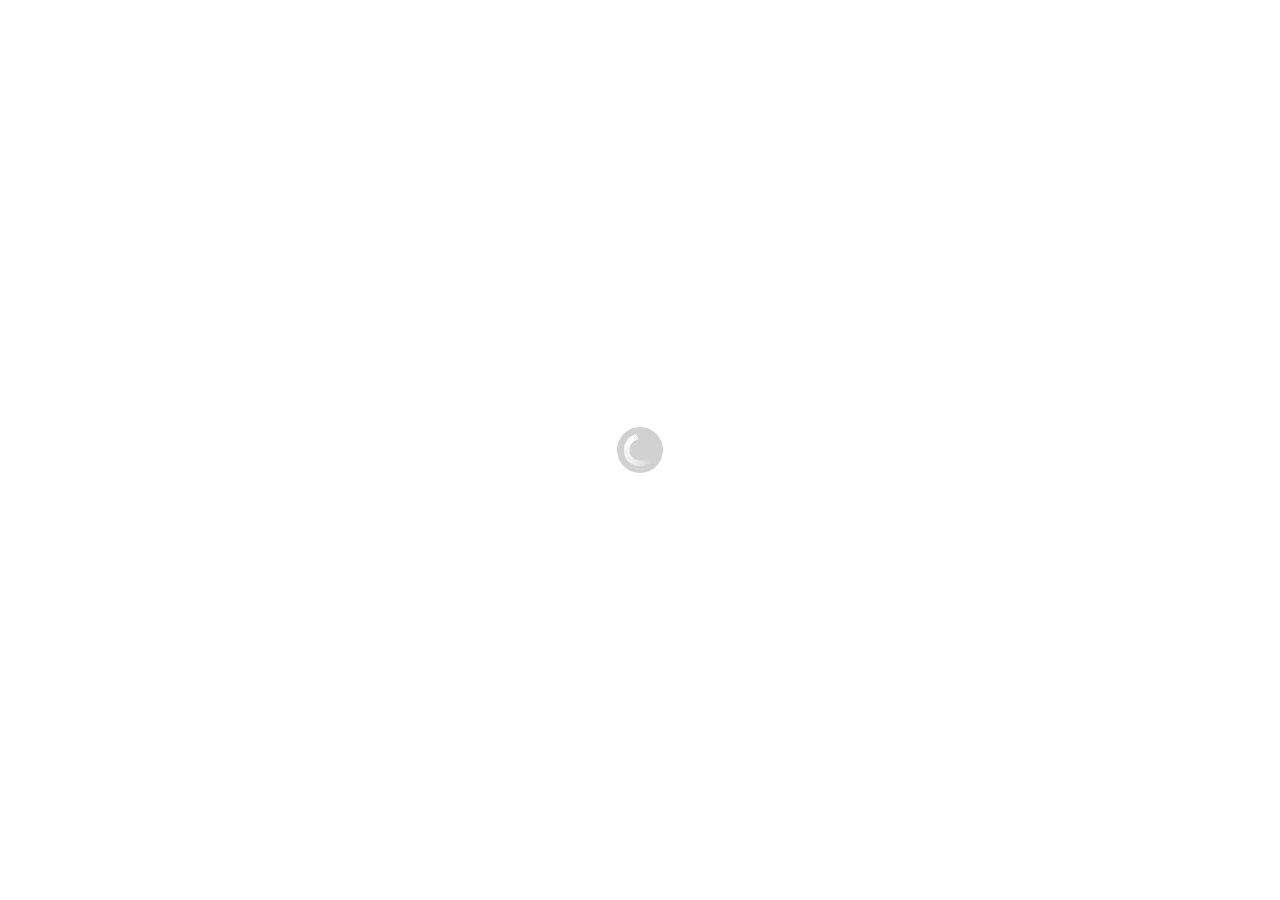
==== index.html @ a198f2ff "library first" ====
<!DOCTYPE html>
<html>
    <head>
        <meta charset="utf-8" />
        <meta name="format-detection" content="telephone=no" />
        <meta name="msapplication-tap-highlight" content="no" />
        <!-- WARNING: for iOS 7, remove the width=device-width and height=device-height attributes. See https://issues.apache.org/jira/browse/CB-4323 -->
        <meta name="viewport" content="user-scalable=no, initial-scale=1, maximum-scale=1, minimum-scale=1, width=device-width, height=device-height, target-densitydpi=device-dpi" />
        <meta http-equiv=”Content-type” content=”text/html; charset=utf-8″>
        <link rel="stylesheet" type="text/css" href="js/themes/fieldtracker.min.css">
        <link rel="stylesheet" type="text/css" href="js/themes/jquery.mobile.icons.min.css">
        <link rel="stylesheet" type="text/css" href="js/jquery.mobile.structure-1.4.3.min.css">
        <link rel="stylesheet" type="text/css" href="css/index.css" />
        <link rel="stylesheet" type="text/css" href="css/mobipick.css">
        <link rel="stylesheet" type="text/css" href="css/photoswipe.css">
         <link rel="stylesheet" type="text/css" href="css/jQMProgressBar.css">
        <title>FieldTracker</title>
    </head>
    <body>
    <input type="hidden" value="0" id="syncrunning" name="syncrunning">
    <input type="hidden" value="0" id="hrej" name="hrej">
    <input type="hidden" id="ipsync" name="ipsync" value="0"/>  
    <input type="hidden"  id="btcheck" name="btcheck" value="Checklists"/> 
    <input type="hidden"  id="btdata" name="btdata" value="Data Queries"/> 
    <input type="hidden"  id="btevuals" name="btevauls" value="Evaluations"/> 
    <input type="hidden"  id="btpro" name="btpro" value="Procedures"/> 
    <!--New Message -->
    <input type="hidden"  name="typenew" id="typenew" value="0">
    <input type="hidden"  id="TolistH" name="TolistH" value="0"/> 
    <input type="hidden"  id="MessageH" name="MessageH" value="0"/> 
    <input type="hidden"  id="SubjectH" name="SubjectH" value="0"/> 
    <input type="hidden"  id="DateH" name="DateH" value="0"/>
    <input type="hidden"  id="FromH" name="FromH" value="0"/>
    <input type="hidden"  id="FromHName" name="FromHName" value="0"/>
    <input type="hidden"  id="ToHName" name="ToHName" value="0"/>
    <input type="hidden"  id="CategoryH" name="CategoryH" value="0"/>
    <input type="hidden"  id="PriorityH" name="PriorityH" value="0"/>
    <!--New MessageEnd -->

       
    
<!--Page LOGIN-->
    <div data-role="page" id="pageLogin" class="LoginPage">
        <div data-role="header" data-position="fixed" data-theme="b">
            <h1></h1>
            <!--   <h1>
            <img src="img/graphs/Logo_Small.png" style="height: 2em" />
              &nbsp;&nbsp;FieldTracker</h1>-->
            <a href="#pageSettingsInit" data-icon="recycle" class="ui-btn-right" id="fsynchome">Sync</a>
        </div>
        <div data-role="content" id="logincontent">

            <div class="ui-grid-a">
            </div>
            <div class="ui-grid-b">
                <form id="loginForm" style="margin-left:10%;  margin-right:10%; margin-top:85%; ">
                    <div class="center-wrapper">
                        <div data-role="fieldcontain" class="ui-hide-label">
                            <label for="username" id="lblusername">Username:</label>
                            <input type="text" name="username" id="username" value="" placeholder="Username" />
                        </div>

                        <div data-role="fieldcontain" class="ui-hide-label">
                            <label for="password" id="lblpassword">Password:</label>
                            <input type="password" name="password" id="password" value="" placeholder="Password" />
                        </div>

                        <input type="button" class="ui-btn-b" value="Login" id="LoginButton" onclick="LoginUser()">



                    </div>
                </form>


            </div>





        </div>

   
    <div data-role="popup" id="popupInitial" data-history="false" data-overlay-theme="b" data-theme="b" data-dismissible="false" style="max-width:400px;">
        <div data-role="header" data-theme="a">
            <h1 >Delete Issue?</h1>
        </div>
        <div role="main" class="ui-content">
            <h3 class="ui-title" >Are you sure you want to delete this issue?</h3>
            <p>This action cannot be undone.</p>
            <a href="#" class="ui-btn ui-corner-all ui-shadow ui-btn-inline ui-btn-b" data-rel="back">Cancel</a>
            <a href="javascript:DeleteFaults();" class="ui-btn ui-corner-all ui-shadow ui-btn-inline ui-btn-b" data-transition="flow">Delete</a>
        </div>
    </div>
    <div data-role="footer" data-position="fixed" data-theme="b">
       <div data-role="navbar">
       <ul>
        <li><a href="javascript:ExitAPP();" data-icon="power" data-iconpos="left" id="mainexit" name="mainexit" >EXIT</a></li>
       </ul>
        </div>
    </div>
    </div>
    
      <!--Page LOGIN-->
      
       <!--Page LOADING GENERIC-->
            <div data-role="page" id="generic-dialog" data-theme="b" >
            <!-- /header -->
            <div data-role="header">
                 <h1 id="hprogress">Progress</h1>

            </div>
            <!-- /content -->
            <div data-role="content">
                 <h1 id="progressheader">Uploading data..</h1>

                <p id="progressMessage"></p>
                <div id="progressbar"></div>
            </div>
        </div>
        
         <!--Page LOADING GENERIC-->
      
      
      
      <!--Page Menu-->
	<div data-role="page" id="pageMenu" class="Menupp">
                <div data-role="header" data-position="fixed" data-theme="b">
                    <h1></h1>
                    <a href="#nav-panel" data-icon="bars" data-iconpos="notext" id="amenu1">Menu</a>
                    <a href="#add-form" data-icon="user" data-iconpos="notext" id="add1">Add</a>
                </div>
                <div data-role="content" id="menucontentd">
                <img src="img/logbook.png" height="42" width="42">
				<form  style="width:70%; margin-left:20%; margin-top:32%;">
                <div class="ui-grid-b ui-responsive">
                <div class="ui-block-a"><a href="navbyapp('logbook')" id="mbtnlogbook" class="ui-btn ui-shadow ui-corner-all"><img src="img/logbook.png" height="36" width="36"/><br>Logbook</a></div>
                <div class="ui-block-b"><a href="navbyapp('procedurelaunch')" id="mbtnprocedures" class="ui-btn ui-shadow ui-corner-all"><img src="img/procedures.png" height="36" width="36"/><br>Procedures</a></div>
                <div class="ui-block-c"><a href="navbyapp('library')" id="mbtnlibrary" class="ui-btn ui-shadow ui-corner-all"><img src="img/library.png" height="36" width="36"/><br>Library</a></div>
                </div>
                <div class="ui-grid-b ui-responsive">
               <div class="ui-block-a"><a href="navbyapp('messages')" id="mbtnmessages" class="ui-btn ui-shadow ui-corner-all"><img src="img/messages.png" height="36" width="36"/><br>Messages</a></div>
       <div class="ui-block-b"><a href="navbyapp('certifications')" id="mbtncertifications" class="ui-btn ui-shadow ui-corner-all"><img src="img/certifications.png" height="36" width="36"/><br>Certifications</a></div>
                <div class="ui-block-c"><a href="navbyapp('dataqueris')" id="mbtndataqueris" class="ui-btn ui-shadow ui-corner-all"><img src="img/query.png" height="36" width="36"/><br>Data Queries</a></div>
                </div>
                <div class="ui-grid-solo">
                 <input data-role="button"  type="button" id="mbtndatarejected"  value="Rejected Procedures" data-theme="a" onClick="navbyapp('rejected')">
                </div>
                <input type="hidden" value="yes" id="hs" name="hs">
                    <div id="Syncready" class="blink"><p class="event received">Database is not synchronized</p></div>
                    </form>
                    </div>
                 <div data-role="panel" data-position="right" data-display="reveal" data-theme="a" id="add-form">
                    <form class="userform">
                        <h2 id="mainusername"></h2>
                        <div class="ui-grid-a">
                            <div class="ui-block-a"><a href="#" data-rel="close" class="ui-btn ui-shadow ui-corner-all ui-btn-b ui-mini" id="aback1">Back</a></div>
                            <div class="ui-block-b"><a href="javascript:ExitAPP();"  data-icon="power" data-rel="close" class="ui-btn ui-shadow ui-corner-all ui-btn-a ui-icon-power ui-btn-icon-right ui-mini" id="aexit1">Exit</a></div>
                        </div>
                    </form>
                </div><!-- /panel -->
                <div data-role="footer" data-position="fixed">
                    
                </div>
                  <div data-role="panel" data-position-fixed="true" data-display="push" data-theme="a"  id="nav-panel">
                  
                 
                    <ul data-role="listview">
                            <li data-icon="recycle"><a href="javascript:checkifexistdbreg('1');" id="async1">Sync</a></li>
                            <li data-icon="clock"><a href="#pageHistoryProc" id="ahist0">History</a></li>
                            <li data-icon="gear"><a href="#pageSettings" id="asettings1">Settings</a></li>
                            <li data-icon="gear"><a href="javascript:backupdb();" id="asettingsbck">Create Backup</a></li>
                            <li data-icon="info"><a href="#panel-fixed-page2" id="ahelp1">Help</a></li>
                            
                    </ul>
                    <br>
                    <button class="ui-btn ui-btn-b ui-mini" data-rel="close" id="acloseb1"  >Close Menu</button>
                </div><!-- /panel -->
	</div>
      
          <!-- Page MENU -->
          
          <!--Page CHECKLIST choose user-->
<div data-role="page" id="pageChecklist" class="normal" >
	<div data-role="header" data-position="fixed" data-theme="b">
		<h1>
        <img src="img/graphs/Logo_Small.png" style="height: 2em" />
       <label id="hpchooseuser">Choose User</label> </h1>
         <a href="#menu-panelcc" data-icon="bars" data-iconpos="notext" id="amenu2">Menu</a>
        <a href="#filter-formcc" data-icon="search" data-iconpos="notext" id="afilters">Filters</a>
	</div>
	<div data-role="content" >
    <input type="hidden" value="0" id="userch" >
    <form class="ui-filterable">
    <input id="filterBasic-input" data-type="search">
</form>
<ul id="userslist" data-role="listview" data-filter="true" data-inset="true" data-input="#filterBasic-input">
<li id='marcovr27' >Velarde, Marco</li>
</ul>	
		
	</div>
	<div data-role="footer" data-position="fixed">
        <div data-role="navbar">
             <ul>
        <li><a href="javascript:navbyapp('menu');" data-icon="back" data-iconpos="left" id="aback2" >Back</a></li>
        <li><a href="javascript:nextchecklist();" class="ui-btn-c"  data-icon="arrow-r" data-iconpos="right" id="anext1">Next</a></li>
    </ul>
        </div>
       
	</div>
     <div data-role="panel" data-position-fixed="true" data-display="push" data-theme="a"  id="menu-panelcc">
      
     
        <ul data-role="listview">
                <li data-icon="home"><a href="javascript:navbyapp('menu');" id="amenu3" >Menu</a></li>
                <li data-icon="info"><a href="#" id="ahelp2">Help</a></li>
                
        </ul>
        <br>
        <button class="ui-btn ui-btn-b ui-mini" data-rel="close" id="acloseb2"  >Close Menu</button>
    </div><!-- /panel -->

     <div data-role="panel" data-position="right" data-display="reveal" data-theme="a" id="filter-formcc">
        <form class="userform">
            <h4 id="hfilters1">Filters</h4>
            <fieldset data-role="controlgroup">
    <legend id="lgroup">Group:</legend>
    <label for="select_groupone" id="lselgro">Select Group</label>
    <select name="select_groupone" onChange="checkgroupchange()" id="select_groupone">
        <option value="0">All</option>
    </select>

</fieldset>
            <div class="ui-grid-a">
                <div class="ui-block-a"><a href="#" data-rel="close" class="ui-btn ui-shadow ui-corner-all ui-btn-b ui-mini" id="aback3">Back</a></div>
               
            </div>
        </form>
    </div><!-- /panel -->
</div>

<!--Page CHECKLIST choose user-->



<!--Page CHECKLIST Save-->

<div data-role="page" id="pageChecklistSave" class="normal">
	<div data-role="header" data-position="fixed" data-theme="b">
		<h1 id="checkuser">
        <img src="img/graphs/Logo_Small.png" style="height: 2em" />
        </h1>
         <a href="#menu-paneldd" data-icon="bars" data-iconpos="notext">Menu</a>
        <a href="#filter-formdd" data-icon="search" data-iconpos="notext">Filters</a>
	</div>
	<div data-role="content">	
    <input type="hidden" id="mult" name="mult" value="0">	
 <form>
    <input id="filterTable-input" data-type="search">
</form>
       <table data-role="table" data-filter="true" id="table-listchk" data-input="#filterTable-input"  class="ui-body-a ui-shadow table-stripe ui-responsive" data-column-btn-theme="b"  data-column-popup-theme="a">
    <thead id="headcheck-list">
      <tr class="ui-bar-a">
        <th data-priority="1" style="text-align: center" id="table1description">Description</th>
        <th data-priority="2" style="text-align: center" id="table1type" >Type</th>
        <th data-priority="3" style="text-align: center" id="table1date">Date</th>
    
      </tr>
    </thead>
    <tbody id="bodycheck-list">
     
    </tbody>
  </table>		
	</div>
	<div data-role="footer" data-position="fixed">
        <div data-role="navbar">
             <ul>
        <li><a href="javascript:navbyapp('checklist');" data-icon="back" data-iconpos="left" id="aback7" ></a></li>
        <li><a href="javascript:savecheck();" class="ui-btn-c"  data-icon="check" data-iconpos="right" id="asave2">Save</a></li>
    </ul>
        </div>
	
	</div>
         <div data-role="panel" data-position-fixed="true" data-display="push" data-theme="a"  id="menu-paneldd">
      
     
        <ul data-role="listview">
                <li data-icon="home"><a href="javascript:navbyapp('menu');" id="amenu4">Menu</a></li>
                <li data-icon="info"><a href="#" id="ahelp3">Help</a></li>
                
        </ul>
        <br>
        <button class="ui-btn ui-btn-b ui-mini" data-rel="close" id="acloseb3"  >Close Menu</button>
    </div><!-- /panel -->

     <div data-role="panel" data-position="right" data-display="reveal" data-theme="a" id="filter-formdd">
        <form class="userform">
            <h4 id="hfilters2">Filters</h4>
<fieldset data-role="controlgroup">
     <div id="entrydate">Entry Date:</div> 
     <input type="text" data-clear-btn="false" name="dateentry" id="dateentry" value="">
     <label for="dateentry">Entry Date</label>
    <input type="checkbox" name="checkbox-classroom" id="checkbox-classroom" checked="true" onChange="fillchecklist()">
    <label for="checkbox-classroom" id="chkclass1">Classroom</label>
    <input type="checkbox" name="checkbox-field" id="checkbox-field" checked="true" onChange="fillchecklist()">
    <label for="checkbox-field" id="chkfield1">Field</label>
    <input type="checkbox" name="checkbox-handson" id="checkbox-handson" checked="true" onChange="fillchecklist()">
    <label for="checkbox-handson" id="chkhand1">Hands-On</label>
</fieldset>
            <div class="ui-grid-a">
                <div class="ui-block-a"><a href="#" data-rel="close" class="ui-btn ui-shadow ui-corner-all ui-btn-b ui-mini" id="aback8"></a></div>
               
            </div>
        </form>
    </div><!-- /panel -->
</div>

<!--Page CHECKLIST Save-->


<!--Page Procedure Launch-->

<div data-role="page" id="pageProcedureLaunch" class="normal">
	<div data-role="header" data-position="fixed" data-theme="b">
		<h1>
        <img src="img/graphs/Logo_Small.png" style="height: 2em" />
       <label id="havaprocedures">Available Procedures</label> </h1>
          <a href="#menu-panelpro" data-icon="bars" data-iconpos="notext">Menu</a>
        <a href="#filter-formpro" data-icon="search" data-iconpos="notext">Filters</a>
	</div>
	<div data-role="content">
        <form>
    <input id="filterTable-inputpro" data-type="search">
</form>

           <table data-role="table" data-filter="true" id="table-procedures" data-input="#filterTable-inputpro"  class="ui-body-c ui-shadow table-stripe ui-responsive" data-column-btn-theme="b"  data-column-popup-theme="a">
    <thead>
      <tr id="headtableprocedure" class="ui-bar-c">
        <th data-priority="1" style="text-align: center" id="htable2procedure">Procedure Name &nbsp;</th>
        <th data-priority="2" style="text-align: center" id="htable2last">Last Performed &nbsp;</th>
     </tr>
     </thead>
     <tbody id="proceduresbodytable">


    </tbody>
  </table>	
 <input type="hidden" value="0" id="chsubmit" name="chsubmit">	 
<input type="hidden" value="0" id="chpro" name="chpro">	
<input type="hidden" value="0" id="cheval" name="cheval">	
<input type="hidden" value="0" id="chnameeval" name="chnameeval">
<input type="hidden" value="0" id="chpositioneval" name="chpositioneval">
<input type="hidden" value="0" id="chnamep" name="chnamep">	
<input type="hidden" value="0" id="chEvalName" name="chEvalName">	
<input type="hidden" value="0" id="chopnames" name="chopnames">	
<input type="hidden" value="0" id="chQuestion" name="chQuestion">
<input type="hidden" value="0" id="chTypeQuestion" name="chTypeQuestion">
<input type="hidden" value="0" id="renglon" name="renglon">
<input type="hidden" value="0" id="questiontext" name="questiontext">
	</div>
	<div data-role="footer" data-position="fixed">
      <div data-role="navbar">
      		            <ul>
        <li><a href="javascript:navbyapp('menu');" data-icon="back" data-iconpos="left" id="aback9" >Back</a></li>
        <li><a href="javascript:launchprocedure();" class="ui-btn-c"  data-icon="action" data-iconpos="right" id="alaunch1">Launch</a></li>
    </ul>
      
      </div>

	</div>
    
             <div data-role="panel" data-position-fixed="true" data-display="push" data-theme="a"  id="menu-panelpro">
      
     
        <ul data-role="listview">
                <li data-icon="home"><a href="javascript:navbyapp('menu');" id="amenu5">Menu</a></li>
                <li data-icon="info"><a href="#" id="ahelp4">Help</a></li>
                
        </ul>
        <br>
        <button class="ui-btn ui-btn-b ui-mini" data-rel="close" id="acloseb4" >Close Menu</button>
    </div><!-- /panel -->

     <div data-role="panel" data-position="right" data-display="reveal" data-theme="a" id="filter-formpro">
        <form class="userform">
            <h4 id="hfilters3">Filters</h4>
         
<fieldset data-role="controlgroup">
         <label for="select_group" id="lblfgr1">Group:</label>
    <select name="select_group" id="select_group" onChange="fillprocedurestolaunch()">
        <option value="0">All Groups</option>
    </select>
    <input type="checkbox" name="checkbox-preventive" id="checkbox-preventive" checked="true" onChange="fillprocedurestolaunch()">
    <label for="checkbox-preventive" id="lblpreventive1">Preventive Maintenance</label>
    <input type="checkbox" name="checkbox-routine" id="checkbox-routine" checked="true" onChange="fillprocedurestolaunch()">
    <label for="checkbox-routine" id="lblroutine1">Routine Inspections</label>
    <input type="checkbox" name="checkbox-operator" id="checkbox-operator" checked="true" onChange="fillprocedurestolaunch()">
    <label for="checkbox-operator" id="lbloperatortasks1">Operator Tasks</label>
        <input type="checkbox" name="checkbox-startup" id="checkbox-startup" checked="true" onChange="fillprocedurestolaunch()">
    <label for="checkbox-startup" id="lblstartup1">Start-up Inspections</label>
        <input type="checkbox" name="checkbox-shutdown" id="checkbox-shutdown" checked="true" onChange="fillprocedurestolaunch()">
    <label for="checkbox-shutdown" id="lblshutdown1">Shutdown Inspections</label>
    <input type="checkbox" name="checkbox-preoperational" id="checkbox-preoperational" checked="true" onChange="fillprocedurestolaunch()">
    <label for="checkbox-preoperational" id="lblpreoperational1">Preoperational Inspections</label>
</fieldset>
            <div class="ui-grid-a">
                <div class="ui-block-a"><a href="#" data-rel="close" class="ui-btn ui-shadow ui-corner-all ui-btn-b ui-mini" id="aback10">Back</a></div>
               
            </div>
        </form>
    </div><!-- /panel -->
</div>

<!--Page Procedure Launch-->


<!--Page Procedure Steps-->
<div data-role="page" id="pageProcedure" class="normal">
	<div data-role="header" data-position="fixed" data-theme="b">
		<h1 id="headproname">
         <img src="img/graphs/Logo_Small.png" style="height: 2em" />
        Procedure name</h1>
          <a href="#menu-step" data-icon="bars" data-iconpos="notext">Menu</a>
	</div>
	<div data-role="content">
 <input type="hidden" id="Statushidden" name="Statushidden" value="0"> 
 <table data-role="table" id="table-result" class="ui-body-a  ui-responsive" data-column-btn-theme="b"  data-column-popup-theme="a">
    <thead>
      <tr class="ui-bar-c">
        <th data-priority="1"></th>
        <th data-priority="2"></th>
    
      </tr>
    </thead>
    <tbody id="stepsbody">

      

    </tbody>
  </table>
    	
			
	</div>
     <div data-role="popup" id="popupnoissue" data-history="false" data-overlay-theme="b" data-theme="b" data-dismissible="false" style="max-width:400px;">
    <div data-role="header" data-theme="a">
    <h1>
    <img src="img/graphs/Logo_Small.png" style="height: 2em" />
   <label id="hpopsubmitprocedure">Submit Procedure</label> </h1>
    </div>
    <div role="main" class="ui-content">
        <h3 class="ui-title" id="q1submit">You have not verified all steps in this procedure. Submit anyway?</h3>
         <p id="q1resume">You can resume this later.</p>
        <a href="#" class="ui-btn ui-corner-all ui-shadow ui-btn-inline ui-btn-b" data-rel="back" id="acancel1">Cancel</a>
        <a href="javascript:SaveSubmit();" class="ui-btn ui-corner-all ui-shadow ui-btn-inline ui-btn-b" id="acontinue1" data-transition="flow">Continue</a>
    </div>
</div>
	<div data-role="footer" data-position="fixed">
		       <div data-role="navbar">
             <ul>
        <li><a href="javascript:navbyapp('procedurelaunch');" data-icon="back" data-iconpos="left" id="aback11">Back</a></li>
        <!--<li><a href="javascript:reportissue();" class="ui-btn-b" data-icon="alert" data-iconpos="right">Report Issue</a></li>-->
        <li><a href="javascript:submitprocedure();" class="ui-btn-c" data-icon="check" data-iconpos="right" id="asubmit1">Submit</a></li>
    </ul>
        </div>
	</div>
    
   <div data-role="panel" data-position-fixed="true" data-display="push" data-theme="a"  id="menu-step">
      
     
        <ul data-role="listview">
                <li data-icon="home"><a href="javascript:navbyapp('menu');" id="amenu6">Menu</a></li>
                <li data-icon="info"><a href="#" id="ahelp6">Help</a></li>
                
        </ul>
        <br>
        <button class="ui-btn ui-btn-b ui-mini" data-rel="close" id="acloseb5"  >Close Menu</button>
    </div><!-- /panel -->
</div>

<!--Page Procedure Steps-->


<!--Page Report-->
<div data-role="page" id="pageReport" class="normal">
	<div data-role="header" data-position="fixed" data-theme="b">
		<h1>
        <img src="img/graphs/Logo_Small.png" style="height: 2em" />
        <label id="hissuereport"></label></h1>
        <a href="#menu-panelreport" data-icon="bars" data-iconpos="notext">Menu</a>
         <a href="#viewfiles-form" data-icon="edit" data-iconpos="notext">View Files</a>
	</div>
	<div data-role="content">
    <input type="hidden" id="steptoedit" name="steptoedit" value="0">
               <table data-role="table"  id="table-issues"  class="ui-body-d ui-shadow table-stripe ui-responsive" data-column-btn-theme="b"  data-column-popup-theme="a">
    <thead>
      <tr class="ui-bar-b">
        <th data-priority="1" id="tbreportcomponent">Component</th>
        <th data-priority="2" id="tbreportfault">Fault</th>
        <th data-priority="3" id="tbreportpriority">Priority</th>
        <th data-priority="4" id="tbreportcomments">Comments</th>
        <th data-priority="5" id="tbreportoptions">Options</th>
     
    
      </tr>
    </thead>
    <tbody id="bodyissues">

      
      

    </tbody>
  </table>
			
	</div>
	<div data-role="footer" data-position="fixed">
      <div data-role="navbar">
       <ul>
        <li><a href="javascript:navbyapp('procedure');" data-icon="back" data-iconpos="left" id="aback12" >Back</a></li>
        <li><a href="#popupAddIssue"  data-rel="popup" data-transition="fade" class="ui-btn-b" data-icon="alert"  data-iconpos="right">Add Issue</a></li>
        <li><a href="#popupPhotoOptions" id="btnaddphoto1" data-rel="popup" class="ui-btn-b" data-icon="camera" data-iconpos="right" >Add Photo</a></li>
        <li><a href="#popupVideoOptions" id="btnaddvideo1" data-rel="popup" class="ui-btn-b" data-icon="video" data-iconpos="right" >Add Video</a></li>
       </ul>
        </div>
		
	</div>
    
    <div data-role="popup" id="popupMenu" data-history="false" data-theme="b">
        <ul data-role="listview" data-inset="true" style="min-width:210px;">
            <li data-role="list-divider" ><label id="hchooseaction">Choose an action</label></li>
            <li data-iconpos="right"  data-icon="edit" ><a id="heditfault" href="javascript:EditFault();">Edit</a></li>
            <li data-iconpos="right" data-icon="delete" ><a id="hdeletefault" href="javascript:DeleteFault();" data-rel="popup" data-transition="slide" >Delete</a></li>
        <li data-iconpos="right" data-icon="back" data-theme="b" > <a  id="acancel2" href="#" data-rel="back">Cancel</a></li>
        </ul>
</div>

<div data-role="popup" id="popupDelete" data-history="false" data-overlay-theme="b" data-theme="b" data-dismissible="false" style="max-width:400px;">
    <div data-role="header" data-theme="a">
    <h1 id="hpopdeleteiss">Delete Issue?</h1>
    </div>
    <div role="main" class="ui-content">
        <h3 class="ui-title" id="qdeleteissue1">Are you sure you want to delete this issue?</h3>
    <p id="hsundone">This action cannot be undone.</p>
        <a href="#" class="ui-btn ui-corner-all ui-shadow ui-btn-inline ui-btn-b" data-rel="back" id="acancel3">Cancel</a>
        <a href="javascript:DeleteFaults();" class="ui-btn ui-corner-all ui-shadow ui-btn-inline ui-btn-b" id="adelete1" data-transition="flow">Delete</a>
    </div>
</div>

<div data-role="popup" id="popupPhotoOptions" data-history="false" data-overlay-theme="a" data-theme="a" data-dismissible="false" style="max-width:400px;">
    <div data-role="header" data-theme="b">
    <h1>Photo</h1>
    </div>
    <div role="main" class="ui-content">
    <fieldset>
      <button class="ui-btn ui-btn-a" onClick="capturePhoto()">Take photo</button>
      <button class="ui-btn ui-btn-a" onClick="getPhoto(pictureSource.PHOTOLIBRARY)" >Choose from gallery</button>
    
    </fieldset>
       
    
        <a href="#" class="ui-btn ui-corner-all ui-shadow ui-btn-inline ui-btn-b" data-rel="back">Cancel</a>
    </div>
</div>


<div data-role="popup" id="popupVideoOptions" data-history="false" data-overlay-theme="a" data-theme="a" data-dismissible="false" style="max-width:400px;">
    <div data-role="header" data-theme="b">
    <h1>Video</h1>
    </div>
    <div role="main" class="ui-content">
    <fieldset>
      <button class="ui-btn ui-btn-a" onClick="captureVideo()" >Take Video</button>
      <button class="ui-btn ui-btn-a" onClick="getVideo(pictureSource.PHOTOLIBRARY)" >Choose from gallery</button>
    
    </fieldset>
       
    
        <a href="#" class="ui-btn ui-corner-all ui-shadow ui-btn-inline ui-btn-b" data-rel="back">Cancel</a>
    </div>
</div>

<div data-role="popup" id="popupAddIssue" data-history="false" data-overlay-theme="a" data-theme="a" data-dismissible="false" style="max-width:400px;">
    <div data-role="header" data-theme="b">
    <h1>Add Issue</h1>
    </div>
    <div role="main" class="ui-content">
    <fieldset>
       <label for="select-addcomponent">Component:</label>
    <select name="select-addcomponent" id="select-addcomponent" onChange="SearchFault()" data-iconpos="left">
    
    </select>
           <label for="select-addfault">Fault:</label>
    <select name="select-addfault" id="select-addfault" onChange="SearchPriority()"  data-iconpos="left">
    
    </select>
    
    <div id="drawcustomfields">
     
    </div>
     <div id="compdrawcustomfields">
     
    </div>
    
               <label for="select-addpriority">Priority:</label>
    <select name="select-addpriority" id="select-addpriority" data-iconpos="left">
        <option value="0"> Select a priority </option>
        <option value="low">Low</option>
        <option value="medium">Medium</option>
        <option value="high">High</option>
    </select>
    <label for="textarea-addcomments">Comments:</label>
    <textarea data-mini="true" cols="40" rows="8" name="textarea-addcomments" id="textarea-addcomments"></textarea>
    
    </fieldset>
       
    
        <a href="#" class="ui-btn ui-corner-all ui-shadow ui-btn-inline ui-btn-b" data-rel="back">Cancel</a>
        <a href="javascript: AddIssue();" class="ui-btn ui-corner-all ui-shadow ui-btn-inline ui-btn-b"  data-transition="flow">Add</a>
    </div>
</div>

<div data-role="popup" id="popupEditIssue" data-history="false" data-overlay-theme="a" data-theme="a" data-dismissible="false" style="max-width:400px;">
    <div data-role="header" data-theme="b">
    <h1>Edit Issue</h1>
    </div>
    <div role="main" class="ui-content">
    <fieldset>
       <label for="select-editcomponent">Component:</label>
    <select name="select-editcomponent" id="select-editcomponent" data-iconpos="left" onChange="SearchFaulte()" data-role="select">
  
    </select>
           <label for="select-editfault">Fault:</label>
    <select name="select-editfault" id="select-editfault" data-iconpos="left" onChange="SearchPriorityh()"  data-role="select" >
        
    </select>
    
        <div id="Editdrawcustomfields">
     
    </div>
    
               <label for="select-editpriority">Priority:</label>
    <select name="select-editpriority" id="select-editpriority" data-iconpos="left" data-role="select">
    	<option value="0">Select a priority  </option>
        <option value="low">Low</option>
        <option value="medium">Medium</option>
        <option value="high">High</option>
    </select>
    <label for="textarea-editcomments">Comments:</label>
    <textarea data-mini="true" cols="40" rows="8" name="textarea-editcomments" id="textarea-editcomments"></textarea>
    
    </fieldset>
       
    
        <a href="#" class="ui-btn ui-corner-all ui-shadow ui-btn-inline ui-btn-b" data-rel="back">Cancel</a>
        <a href="javascript: updateFault();" class="ui-btn ui-corner-all ui-shadow ui-btn-inline ui-btn-b"  data-transition="flow">Update</a>
    </div>
</div>


    <div data-role="panel" data-position-fixed="true" data-display="push" data-theme="a"  id="menu-panelreport">
      
     
        <ul data-role="listview">
                <li data-icon="home"><a href="javascript:navbyapp('menu');">Menu</a></li>
                <li data-icon="info"><a href="#">Help</a></li>
                
        </ul>
        <br>
        <button class="ui-btn ui-btn-b ui-mini" data-rel="close"  >Close Menu</button>
    </div><!-- /panel -->
    <div data-role="panel" data-position="right" data-display="reveal" data-theme="a" id="viewfiles-form">
        <form class="userform">
            <h4>Files</h4>
         
<fieldset data-role="controlgroup">
<a href="#Gallery1" data-rel="close" class="ui-btn ui-shadow ui-corner-all ui-btn-a ui-mini">View photos</a>
<a href="#pagetempvideo" data-rel="close" class="ui-btn ui-shadow ui-corner-all ui-btn-a ui-mini">View videos</a>
</fieldset>
            <div class="ui-grid-a">
                <div class="ui-block-a"><a href="#" data-rel="close" class="ui-btn ui-shadow ui-corner-all ui-btn-b ui-mini">Back</a></div>
               
            </div>
        </form>
    </div><!-- /panel -->
</div>

<!--Page Report-->

<!--Page View Photos TEMP-->
<div data-role="page" id="Gallery1" data-theme="b"  class="normal">

	<div data-role="header" data-position="fixed">
		<h1>
        <img src="img/graphs/Logo_Small.png" style="height: 2em" />
        Gallery Photos</h1>
         <a href="#pageReport" data-icon="back" >Back</a>
        
	</div>

	<div data-role="content">	
		
		<div class="gallery" id="galltemp">
	
		
		
		</div>
		
	</div>
	
	<div data-role="footer" data-position="fixed">
		   <div data-role="navbar">
             <ul>
        <li><a href="javascript:navbyapp('report');" class="ui-btn-a" data-icon="back" data-iconpos="left" >Back</a></li>
    </ul>
        </div>
	</div>
	
</div>

<!--Page View Photos TEMP-->

<!--Page View Videos TEMP-->


<div data-role="page" id="pagetempvideo" data-theme="b" class="normal">
	<div data-role="header" data-position="fixed">
		<h1>
        <img src="img/graphs/Logo_Small.png" style="height: 2em" />
        Gallery Videos</h1>
          <a href="#pageReport" data-icon="back" >Back</a>
        
	</div>
	<div data-role="content">
          <table data-role="table" d id="table-tempvideo"  class="ui-body-d ui-shadow table-stripe ui-responsive" data-column-btn-theme="b"  data-column-popup-theme="a">
    <thead id="header-videtemp">
      <tr class="ui-bar-b">
        <th data-priority="1" style="text-align: center">Video</th>
        <th data-priority="2" style="text-align: center" >Action</th>
    
      </tr>
    </thead>
    <tbody id="bodyvideo-temp">
     
    </tbody>
  </table>
 <div data-role="popup" id="popupPlayVideo" data-history="false" data-theme="b" style="max-width:600px;">
    <div data-role="header" data-theme="b">
    <h1>Play Video</h1>
    </div>
    <div role="main" class="ui-content">
    <div id="videocontainer">
    
    </div>
 
      <a href="#" class="ui-btn ui-corner-all ui-shadow ui-btn-inline ui-btn-a" data-rel="back">Close</a>
    
       

    </div>
</div>
    

  		
			
	</div>
	<div data-role="footer" data-position="fixed">
		   <div data-role="navbar">
             <ul>
        <li><a href="javascript:navbyapp('report');" data-icon="back" class="ui-btn-a" data-iconpos="left" >Back</a></li>
    </ul>
        </div>
	</div>
   
         <div data-role="panel" data-position-fixed="true" data-display="push" data-theme="a"  id="menu-panelre">
      
     
        <ul data-role="listview">
                <li data-icon="home"><a href="javascript:navbyapp('menu');">Menu</a></li>
                <li data-icon="info"><a href="#">Help</a></li>
                
        </ul>
        <br>
        <button class="ui-btn ui-btn-b ui-mini" data-rel="close"  >Close Menu</button>
    </div><!-- /panel -->
  </div>

  <!--Page View Videos TEMP-->
  
  <!--Page History-->

<div data-role="page" id="pageHistoryProc" class="normal">
	<div data-role="header" data-position="fixed" data-theme="b">
		<h1>
        <img src="img/graphs/Logo_Small.png" style="height: 2em" />
         History</h1>
         <a href="#menu-paneldd" data-icon="bars" data-iconpos="notext">Menu</a>
        <a href="#filter-formdd" data-icon="search" data-iconpos="notext">Filters</a>
	</div>
	<div data-role="content">	
     <input type="hidden" value="0" id="idprohist" name="idprohist">
	 <form>
    <input id="filterTable-inputhistory" data-type="search">
</form>
       <table data-role="table" data-filter="true" id="table-history" data-input="#filterTable-inputhistory"  class="ui-body-d ui-shadow table-stripe ui-responsive" data-column-btn-theme="b"  data-column-popup-theme="a">
    <thead id="headhistory-list">
      <tr class="ui-bar-c">
        <th data-priority="1" style="text-align: center">Procedure</th>
        <th data-priority="3" style="text-align: center" >Status</th>
        <th data-priority="2" style="text-align: center" >By User</th>
        <th data-priority="4" style="text-align: center" >Submit Date</th>
        <th data-priority="5" style="text-align: center">Sync</th>
    
      </tr>
    </thead>
    <tbody id="bodyhistory-list">
     
    </tbody>
  </table>	
  
  <div data-role="popup" id="popupDeleteSubmit" data-history="false" data-overlay-theme="b" data-theme="b" data-dismissible="false" style="max-width:400px;">
    <div data-role="header" data-theme="a">
    <h1>Delete Selected Submitted Procedure</h1>
    </div>
    <div role="main" class="ui-content">
        <h3 class="ui-title">Are you sure you want to delete this submitted procedure?</h3>
    <p>This action cannot be undone.</p>
        <a href="#" class="ui-btn ui-corner-all ui-shadow ui-btn-inline ui-btn-b" data-rel="back">Cancel</a>
        <a href="javascript:DeleteSubmitpro();" class="ui-btn ui-corner-all ui-shadow ui-btn-inline ui-btn-b" data-transition="flow">Delete</a>
    </div>
</div>	
	</div>
	<div data-role="footer" data-position="fixed">
        <div data-role="navbar">
             <ul>
        <li><a href="javascript:navbyapp('menu');" data-icon="back" data-iconpos="left" >Back</a></li>
        <li><a href="javascript:openhistory();" class="ui-btn-c" data-icon="check" data-iconpos="right">Open</a></li>
    </ul>
        </div>
	
	</div>
         <div data-role="panel" data-position-fixed="true" data-display="push" data-theme="a"  id="menu-paneldd">
      
     
        <ul data-role="listview">
                <li data-icon="home"><a href="javascript:navbyapp('menu');">Menu</a></li>
                <li data-icon="info"><a href="#">Help</a></li>
                
        </ul>
        <br>
        <button class="ui-btn ui-btn-b ui-mini" data-rel="close"  >Close Menu</button>
    </div><!-- /panel -->

     <div data-role="panel" data-position="right" data-display="reveal" data-theme="a" id="filter-formdd">
        <form class="userform">
            <h4>Filters</h4>
<fieldset data-role="controlgroup">
      Submit Date:
       <input type="text" data-clear-btn="false" name="datesubmithfrom" id="datesubmithfrom" onChange="fillhistorylist()" value="">
     <label for="datesubmithfrom">From</label>
     <input type="text" data-clear-btn="false" name="datesubmith" id="datesubmith" onChange="fillhistorylist()" value="">
     <label for="datesubmith">To</label>
    <input type="checkbox" name="checkbox-sync" id="checkbox-sync" checked="true" onChange="fillhistorylist()">
    <label for="checkbox-sync">Sync</label>
    <input type="checkbox" name="checkbox-nosync" id="checkbox-nosync" checked="true" onChange="fillhistorylist()">
    <label for="checkbox-nosync">Not synched</label>
</fieldset>
            <div class="ui-grid-a">
                <div class="ui-block-a"><a href="#" data-rel="close" class="ui-btn ui-shadow ui-corner-all ui-btn-b ui-mini">Back</a></div>
               <div class="ui-block-b"><a href="javascript:deletesubmitid();"  class="ui-btn ui-shadow ui-corner-all ui-btn-d ui-mini">Delete</a></div>
            </div>
        </form>
    </div><!-- /panel -->
</div>

  <!--Page History-->
  
  <!--Page Procedure history Steps-->
<div data-role="page" id="pageProcedureHsteps" class="normal">
	<div data-role="header" data-position="fixed" data-theme="b">
		<h1 id="headpronameh">
        <img src="img/graphs/Logo_Small.png" style="height: 2em" />
        Procedure name</h1>
          <a href="#menu-step" data-icon="bars" data-iconpos="notext">Menu</a>
	</div>
	<div data-role="content">
    <input type="hidden" id="Statushiddenh" name="Statushiddenh" value="0"> 
    <input type="hidden" id="hgoto" name="hgoto" value="0"> 
 <table data-role="table" id="table-resulth" class="ui-body-a  ui-responsive" data-column-btn-theme="b"  data-column-popup-theme="a">
    <thead>
      <tr class="ui-bar-c">
        <th data-priority="1"></th>
        <th data-priority="2"></th>
    
      </tr>
    </thead>
    <tbody id="stepsbodyh">

      

    </tbody>
  </table>
    	
			
	</div>
     <div data-role="popup" id="popupnoissueh" data-history="false" data-overlay-theme="b" data-theme="b" data-dismissible="false" style="max-width:400px;">
    <div data-role="header" data-theme="a">
    <h1>Submit Procedure</h1>
    </div>
    <div role="main" class="ui-content">
        <h3 class="ui-title">Issues are unspecified, Do you want to Submit?</h3>
         <p>You can continue it later</p>
        <a href="#" class="ui-btn ui-corner-all ui-shadow ui-btn-inline ui-btn-b" data-rel="back">Cancel</a>
        <a href="javascript:SaveSubmith();" class="ui-btn ui-corner-all ui-shadow ui-btn-inline ui-btn-b" data-transition="flow">Continue</a>
    </div>
</div>
	<div data-role="footer" data-position="fixed">
		       <div data-role="navbar">
             <ul>
        <li><a href="javascript:dbackhist();" data-icon="back" data-iconpos="left" >Back</a></li>
        <!--<li><a href="javascript:reportissue();" class="ui-btn-b" data-icon="alert" data-iconpos="right">Report Issue</a></li>-->
        <li><a href="javascript:submitprocedureh();" class="ui-btn-c" data-icon="check" data-iconpos="right">Submit</a></li>
    </ul>
        </div>
	</div>
    
   <div data-role="panel" data-position-fixed="true" data-display="push" data-theme="a"  id="menu-step">
      
     
        <ul data-role="listview">
                <li data-icon="home"><a href="javascript:navbyapp('menu');">Menu</a></li>
                <li data-icon="info"><a href="#">Help</a></li>
                
        </ul>
        <br>
        <button class="ui-btn ui-btn-b ui-mini" data-rel="close"  >Close Menu</button>
    </div><!-- /panel -->
</div>

<!--Page Procedure history Steps-->

<!--Page Report History-->

<div data-role="page" id="pageReportHistory" class="normal">
	<div data-role="header" data-position="fixed">
		<h1>
        <img src="img/graphs/Logo_Small.png" style="height: 2em" />
        Issue Reporting</h1>
        <a href="#menu-panelreporth" data-icon="bars" data-iconpos="notext">Menu</a>
         <a href="#viewfiles-formh" data-icon="edit" data-iconpos="notext">View Files</a>
	</div>
	<div data-role="content">
    <input type="hidden" id="steptoedith" name="steptoedith" value="0">
               <table data-role="table"  id="table-issuesh"  class="ui-body-d ui-shadow table-stripe ui-responsive" data-column-btn-theme="b"  data-column-popup-theme="a">
    <thead>
      <tr class="ui-bar-b">
        <th data-priority="1">Component</th>
        <th data-priority="2">Fault</th>
        <th data-priority="3">Priority</th>
        <th data-priority="4">Comments</th>
        <th data-priority="5">Options</th>
     
    
      </tr>
    </thead>
    <tbody id="bodyissuesh">

      
      

    </tbody>
  </table>
			
	</div>
	<div data-role="footer" data-position="fixed">
      <div data-role="navbar">
       <ul>
        <li><a href="#pageProcedureHsteps" data-icon="back" data-iconpos="left" >Back</a></li>
        <li><a href="#popupAddIssueh" data-rel="popup" data-transition="fade" class="ui-btn-b" data-icon="alert" data-iconpos="right">Add Issue</a></li>
        <li><a href="#popupPhotoOptionsh" data-rel="popup" class="ui-btn-b" data-icon="camera" data-iconpos="right" >Add Photo</a></li>
        <li><a href="#popupVideoOptionsh" data-rel="popup" class="ui-btn-b" data-icon="video" data-iconpos="right" >Add Video</a></li>
       </ul>
        </div>
		
	</div>
    
    <div data-role="popup" id="popupMenuh" data-history="false" data-theme="b">
        <ul data-role="listview" data-inset="true" style="min-width:210px;">
            <li data-role="list-divider">Choose an action</li>
            <li data-iconpos="right"  data-icon="edit"><a href="javascript:EditFaulth();">Edit</a></li>
   <li data-iconpos="right" data-icon="delete"><a href="javascript:DeleteFaulth();" data-rel="popup" data-transition="slide" >Delete</a></li>
        <li data-iconpos="right" data-icon="back" data-theme="b"> <a href="#" data-rel="back">Cancel</a></li>
        </ul>
</div>

<div data-role="popup" id="popupDeleteh" data-history="false" data-overlay-theme="b" data-theme="b" data-dismissible="false" style="max-width:400px;">
    <div data-role="header" data-theme="a">
    <h1>Delete Issue?</h1>
    </div>
    <div role="main" class="ui-content">
        <h3 class="ui-title">Are you sure you want to delete this issue?</h3>
    <p>This action cannot be undone.</p>
        <a href="#" class="ui-btn ui-corner-all ui-shadow ui-btn-inline ui-btn-b" data-rel="back">Cancel</a>
        <a href="javascript:DeleteFaultsh();" class="ui-btn ui-corner-all ui-shadow ui-btn-inline ui-btn-b" data-transition="flow">Delete</a>
    </div>
</div>

<div data-role="popup" id="popupPhotoOptionsh" data-history="false" data-overlay-theme="a" data-theme="a" data-dismissible="false" style="max-width:400px;">
    <div data-role="header" data-theme="b">
    <h1>Photo</h1>
    </div>
    <div role="main" class="ui-content">
    <fieldset>
      <button class="ui-btn ui-btn-a" onClick="capturePhotoh()">Take photo</button>
      <button class="ui-btn ui-btn-a" onClick="getPhotoh(pictureSource.PHOTOLIBRARY)" >Choose from gallery</button>
    
    </fieldset>
       
    
        <a href="#" class="ui-btn ui-corner-all ui-shadow ui-btn-inline ui-btn-b" data-rel="back">Cancel</a>
    </div>
</div>


<div data-role="popup" id="popupVideoOptionsh" data-history="false" data-overlay-theme="a" data-theme="a" data-dismissible="false" style="max-width:400px;">
    <div data-role="header" data-theme="b">
    <h1>Video</h1>
    </div>
    <div role="main" class="ui-content">
    <fieldset>
      <button class="ui-btn ui-btn-a" onClick="captureVideoh()" >Take Video</button>
      <button class="ui-btn ui-btn-a" onClick="getVideoh(pictureSource.PHOTOLIBRARY)" >Choose from gallery</button>
    
    </fieldset>
       
    
        <a href="#" class="ui-btn ui-corner-all ui-shadow ui-btn-inline ui-btn-b" data-rel="back">Cancel</a>
    </div>
</div>

<div data-role="popup" id="popupAddIssueh" data-history="false" data-overlay-theme="a" data-theme="a" data-dismissible="false" style="max-width:400px;">
    <div data-role="header" data-theme="b">
    <h1>Add Issue</h1>
    </div>
    <div role="main" class="ui-content">
    <fieldset>
       <label for="select-addcomponenth">Component:</label>
    <select name="select-addcomponenth" id="select-addcomponenth" onChange="SearchFaulthh()" data-iconpos="left">
    
    </select>
           <label for="select-addfaulth">Fault:</label>
    <select name="select-addfaulth" id="select-addfaulth" onChange="SearchPriorityhh()" data-iconpos="left">
    
    </select>
    
               <label for="select-addpriorityh">Priority:</label>
    <select name="select-addpriorityh" id="select-addpriorityh" data-iconpos="left">
        <option value="0"> Select a priority </option>
        <option value="low">Low</option>
        <option value="medium">Medium</option>
        <option value="high">High</option>
    </select>
    <label for="textarea-addcommentsh">Comments:</label>
    <textarea data-mini="true" cols="40" rows="8" name="textarea-addcommentsh" id="textarea-addcommentsh"></textarea>
    
    </fieldset>
       
    
        <a href="#" class="ui-btn ui-corner-all ui-shadow ui-btn-inline ui-btn-b" data-rel="back">Cancel</a>
        <a href="javascript: AddIssueh();" class="ui-btn ui-corner-all ui-shadow ui-btn-inline ui-btn-b"  data-transition="flow">Add</a>
    </div>
</div>

<div data-role="popup" id="popupEditIssueh" data-history="false" data-overlay-theme="a" data-theme="a" data-dismissible="false" style="max-width:400px;">
    <div data-role="header" data-theme="b">
    <h1>Edit Issue</h1>
    </div>
    <div role="main" class="ui-content">
    <fieldset>
       <label for="select-editcomponenth">Component:</label>
    <select name="select-editcomponenth" id="select-editcomponenth" data-iconpos="left" onChange="fillFaultSelecteh()" data-role="select">
  
    </select>
           <label for="select-editfaulth">Fault:</label>
    <select name="select-editfaulth" id="select-editfaulth" onChange="SearchPriorityhhh()" data-iconpos="left"  data-role="select" >
        
    </select>
    
               <label for="select-editpriorityh">Priority:</label>
    <select name="select-editpriorityh" id="select-editpriorityh" data-iconpos="left" data-role="select">
    	<option value="0">Select a priority  </option>
        <option value="low">Low</option>
        <option value="medium">Medium</option>
        <option value="high">High</option>
    </select>
    <label for="textarea-editcommentsh">Comments:</label>
    <textarea data-mini="true" cols="40" rows="8" name="textarea-editcommentsh" id="textarea-editcommentsh"></textarea>
    
    </fieldset>
       
    
        <a href="#" class="ui-btn ui-corner-all ui-shadow ui-btn-inline ui-btn-b" data-rel="back">Cancel</a>
        <a href="javascript: updateFaulth();" class="ui-btn ui-corner-all ui-shadow ui-btn-inline ui-btn-b"  data-transition="flow">Update</a>
    </div>
</div>


    <div data-role="panel" data-position-fixed="true" data-display="push" data-theme="a"  id="menu-panelreporth">
      
     
        <ul data-role="listview">
                <li data-icon="home"><a href="javascript:navbyapp('menu');">Menu</a></li>
                <li data-icon="info"><a href="#">Help</a></li>
                
        </ul>
        <br>
        <button class="ui-btn ui-btn-b ui-mini" data-rel="close"  >Close Menu</button>
    </div><!-- /panel -->
    <div data-role="panel" data-position="right" data-display="reveal" data-theme="a" id="viewfiles-formh">
        <form class="userform">
            <h4>Files</h4>
         
<fieldset data-role="controlgroup">
<a href="#Gallery1h" data-rel="close" class="ui-btn ui-shadow ui-corner-all ui-btn-a ui-mini">View photos</a>
<a href="#pagetempvideoh" data-rel="close" class="ui-btn ui-shadow ui-corner-all ui-btn-a ui-mini">View videos</a>
</fieldset>
            <div class="ui-grid-a">
                <div class="ui-block-a"><a href="#" data-rel="close" class="ui-btn ui-shadow ui-corner-all ui-btn-b ui-mini">Back</a></div>
               
            </div>
        </form>
    </div><!-- /panel -->
</div>

<!--Page Report History-->

<!--Page View Photos TEMP-->
<div data-role="page" id="Gallery1h"  data-theme="b" class="normal">

	<div data-role="header" data-position="fixed" data-theme="b">
		<h1>
        <img src="img/graphs/Logo_Small.png" style="height: 2em" />
        Gallery Photos</h1>
         <a href="#pageReportHistory" data-icon="back" >Back</a>
        
	</div>

	<div data-role="content">	
		
		<div class="gallery" id="galltemph">
	
		
		
		</div>
		
	</div>
	
	<div data-role="footer" data-position="fixed">
		   <div data-role="navbar">
             <ul>
        <li><a href="#pageReportHistory" class="ui-btn-a" data-icon="back" data-iconpos="left" >Back</a></li>
    </ul>
        </div>
	</div>
	
</div>

<!--Page View Photos TEMP-->

<!--Page View Videos -->


<div data-role="page" id="pagetempvideoh" data-theme="b" class="normal">
	<div data-role="header" data-position="fixed" data-theme="b">
		<h1>
        <img src="img/graphs/Logo_Small.png" style="height: 2em" />
        Gallery Videos</h1>
          <a href="#pageReportHistory" data-icon="back" >Back</a>
        
	</div>
	<div data-role="content">
          <table data-role="table" d id="table-tempvideoh"  class="ui-body-d ui-shadow table-stripe ui-responsive" data-column-btn-theme="b"  data-column-popup-theme="a">
    <thead id="header-videtemph">
      <tr class="ui-bar-d">
        <th data-priority="1" style="text-align: center">Video</th>
        <th data-priority="2" style="text-align: center" >Action</th>
    
      </tr>
    </thead>
    <tbody id="bodyvideo-temph">
     
    </tbody>
  </table>
 <div data-role="popup" id="popupPlayVideoh" data-history="false" data-theme="b" style="max-width:600px;">
    <div data-role="header" data-theme="b">
    <h1>Play Video</h1>
    </div>
    <div role="main" class="ui-content">
    <div id="videocontainerh">
    
    </div>
 
      <a href="#" class="ui-btn ui-corner-all ui-shadow ui-btn-inline ui-btn-a" data-rel="back">Close</a>
    
       

    </div>
</div>
    

  		
			
	</div>
	<div data-role="footer" data-position="fixed">
		   <div data-role="navbar">
             <ul>
        <li><a href="#pageReportHistory" data-icon="back" class="ui-btn-a" data-iconpos="left" >Back</a></li>
    </ul>
        </div>
	</div>
   
         <div data-role="panel" data-position-fixed="true" data-display="push" data-theme="a"  id="menu-panelre">
      
     
        <ul data-role="listview">
                <li data-icon="home"><a href="javascript:navbyapp('menu');">Menu</a></li>
                <li data-icon="info"><a href="#">Help</a></li>
                
        </ul>
        <br>
        <button class="ui-btn ui-btn-b ui-mini" data-rel="close"  >Close Menu</button>
    </div><!-- /panel -->
  </div>

  <!--Page View Videos TEMP-->
    <!--Page DataQueris-->
    
    	<div data-role="page" id="pageDataqueris" class="normal" >
                <div data-role="header" data-position="fixed" data-theme="b">
                    	<h1>
        <img src="img/graphs/Logo_Small.png" style="height: 2em" />
        Data Queries</h1>
                </div>
                <div data-role="content"  data-position="fixed" style="background: url(../img/graphs/Background.png) no-repeat center center fixed  !important ;">
               <div class="half">
                 <label for="text-main">Main Search Text:</label>
    <input type="text" data-clear-btn="true" name="text-main" id="text-main" value="">
        <label for="select-operator">Operator Name:</label>
    <select name="select-operator" id="select-operator" data-iconpos="left">

    </select>
    <label for="select-procedure">Procedure Type:</label>
    <select name="select-procedure" id="select-procedure" data-iconpos="left">
    <option value="0">Choose procedure</option>
    <option value="Operator Task">Operator Task</option>
    <option value="Preoperational">Preoperational</option>
    <option value="Preventive Maintenance">Preventive Maintenance</option>
    <option value="Routine">Routine</option>
    <option value="Shutdown">Shutdown</option>
    <option value="Start-Up">Start-Up</option>

    </select>
     <label for="select-fault">Fault Description:</label>
    <select name="select-fault" id="select-fault" data-iconpos="left">
  
    </select>
        <label for="select-priority">Fault Priority:</label>
    <select name="select-priority" id="select-priority" data-iconpos="left">
    <option value="0">All</option>
    <option value="1">All with issues</option>
    <option value="high">High</option>
    <option value="medium">Medium</option>
    <option value="low">Low</option>

    </select>
    <label for="date-from">Submission Date Range FROM:</label>
     <input type="text" data-clear-btn="true" name="date-from" id="date-from" value="">
     <label for="date-to">Submission Date Range TO:</label>
     <input type="text" data-clear-btn="true" name="date-to" id="date-to" value="">
               
               
               </div>
                              
       
                
           
              
                </div>
              
                <div data-role="footer" data-position="fixed">
                <div data-role="navbar">
             <ul>
        <li><a href="javascript:navbyapp('menu');" data-icon="back" data-iconpos="left" >Back</a></li>
        <li><a href="javascript:nextquery();" class="ui-btn-b" data-icon="arrow-r" data-iconpos="right">Next</a></li>
    </ul>
        </div>
                    
                </div>
                 
	</div>


  <!--Page DataQueris-->
  
  <!--Page Result Query-->
<div data-role="page" id="pageResult" class="normal">
	<div data-role="header" data-position="fixed" data-theme="b">
		<h1>
        <img src="img/graphs/Logo_Small.png" style="height: 2em" />
        Query Results</h1>
         <a href="#menu-panelre" data-icon="bars" data-iconpos="notext">Menu</a>
        
	</div>
	<div data-role="content">
    
     <form>
    <input id="filterTable-inputw" data-type="search">
</form>
       <table data-role="table" data-filter="true" id="table-resultq" data-input="#filterTable-inputw"  class="ui-body-a ui-shadow table-stripe ui-responsive" data-column-btn-theme="b"  data-column-popup-theme="a">
    <thead>
      <tr class="ui-bar-d">
        <th data-priority="1">Process</th>
        <th data-priority="2">Operator</th>
        <th data-priority="3">Submitted</th>
        
    
      </tr>
    </thead>
    <tbody id="bodydataqueries">
     

    </tbody>
  </table>			
			
	</div>
	<div data-role="footer" data-position="fixed">
    
     <div data-role="navbar">
             <ul>
        <li><a href="javascript:navbyapp('dataqueris');" data-icon="back" data-iconpos="left" >Back</a></li>
        <li><a href="javascript:openhistory();" class="ui-btn-b" data-icon="arrow-r" data-iconpos="right">Open Procedure</a></li>
    </ul>
        </div>
		
	</div>
         <div data-role="panel" data-position-fixed="true" data-display="push" data-theme="a"  id="menu-panelre">
      
     
        <ul data-role="listview">
                <li data-icon="home"><a href="javascript:navbyapp('menu');">Menu</a></li>
                <li data-icon="info"><a href="#">Help</a></li>
                
        </ul>
        <br>
        <button class="ui-btn ui-btn-b ui-mini" data-rel="close"  >Close Menu</button>
    </div><!-- /panel -->
    </div>
    </div>
     <!--Page Result Query-->
     
           <!-- Page Settings -->
	<div data-role="page" id="pageSettings" class="normal" >
                <div data-role="header" data-position="fixed" data-theme="b">
                    <h1>
                    <img src="img/graphs/Logo_Small.png" style="height: 2em" />
                    <label id="hpsettings">Settings</label></h1>
                    <a href="#nav-panelset" data-icon="bars" data-iconpos="notext">Menu</a>
                    <a href="#add-formset" data-icon="user" data-iconpos="notext">Add</a>
                </div>
                <div data-role="content" id="settingscontent" class="dlang">
                  <label for="select-lang" style="color:#FFF;" id="sellan1">Language:</label>
    <select name="select-lang" id="select-lang" data-iconpos="left"  style="color:#FFF; ">
    <option value="1" id="lan1opt">English</option>
     <option value="3" id="lan3opt">Spanish</option>
    </select>
    <label for="ipsetting" style="color:#FFF;" id="ipserver">IP Server:</label>
     <input type="text" data-clear-btn="true" name="ipsetting" id="ipsetting" value="">
    
           
                
                           
              	
        
                    
                </div>
                 <div data-role="panel" data-position="right" data-display="reveal" data-theme="a" id="add-formset">
                    <form class="userform">
                        <h2 id="mainusername"></h2>
                        <div class="ui-grid-a">
                            <div class="ui-block-a"><a href="#" data-rel="close" id="aback4" class="ui-btn ui-shadow ui-corner-all ui-btn-b ui-mini">Back</a></div>
                            <div class="ui-block-b"><a href="javascript:ExitAPP();" id="aexit2"  data-icon="power" data-rel="close" class="ui-btn ui-shadow ui-corner-all ui-btn-a ui-icon-power ui-btn-icon-right ui-mini">Exit</a></div>
                        </div>
                    </form>
                </div><!-- /panel -->
                <div data-role="footer" data-position="fixed">
                <div data-role="navbar">
                             <ul>
        <li><a href="javascript:navbyapp('menu');" data-icon="back" id="aback5" data-iconpos="left" >Back</a></li>
        <li><a href="javascript:savesettings();" class="ui-btn-b" id="asave1" data-icon="action" data-iconpos="right">Save</a></li>
    </ul>
    </div>
                    
                </div>
                  <div data-role="panel" data-position-fixed="true" data-display="push" data-theme="a"  id="nav-panelset">
                  
                 
                    <ul data-role="listview">
                            <li data-icon="recycle"><a href="#panel-fixed-page2" id="lmenusync1">Sync</a></li>
                            <li data-icon="clock"><a href="#pageHistoryProc" id="lmenuhist1">History</a></li>
                            <li data-icon="gear"><a href="#pageSettings" id="lmenusettings1" >Settings</a></li>
                            <li data-icon="info"><a href="#panel-fixed-page2" id="lmenuhelp1">Help</a></li>
                            
                    </ul>
                    <br>
                    <button class="ui-btn ui-btn-b ui-mini" data-rel="close" id="lbtnclose1"  >Close Menu</button>
                </div><!-- /panel -->
	</div>
     
          <!-- Page Settings -->
          
                     <!-- Page Settings INIT -->
	<div data-role="page" id="pageSettingsInit" class="normal" >
                <div data-role="header" data-position="fixed" data-theme="b">
                    <h1>
                    <img src="img/graphs/Logo_Small.png" style="height: 2em" />
                    Settings</h1>
                
                </div>
                <div data-role="content" id="settingscontent" class="dlang" >
                  <label for="select-langinit" style="color:#FFF;">Language:</label>
    <select name="select-lang" id="select-langinit" data-iconpos="left"   style="color:#FFF;">
    <option value="1">English</option>
    <option value="3">Spanish</option>
    </select>
    <label for="ipsettinginit" >IP Server:</label>
     <input type="text" data-clear-btn="true" name="ipsettinginit" id="ipsettinginit" value="">
    
           
                
                           
              	
        
                    
                </div>
     
                <div data-role="footer" data-position="fixed">
                <div data-role="navbar">
                             <ul>
        <li><a href="#pageLogin" data-icon="back" data-iconpos="left" >back</a></li>
        <li><a href="javascript:newsettingstodb();" class="ui-btn-b" data-icon="action" data-iconpos="right">Connect &  Sync</a></li>
    </ul>
    </div>
                    
                </div>
                  
	</div>
     
          <!-- Page Settings Init-->
          
          
            <!--Page Rejected-->

<div data-role="page" id="pageRejected" class="normal">
	<div data-role="header" data-position="fixed" data-theme="b">
		<h1>
        <img src="img/graphs/Logo_Small.png" style="height: 2em" />
         Rejected Procedures</h1>
         <a href="#menu-paneldd" data-icon="bars" data-iconpos="notext">Menu</a>
	</div>
	<div data-role="content">	
     <input type="hidden" value="0" id="idprorejected" name="idprorejected">
	 <form>
    <input id="filterTable-inputrejected" data-type="search">
</form>
       <table data-role="table" data-filter="true" id="table-rejected" data-input="#filterTable-inputrejected"  class="ui-body-d ui-shadow table-stripe ui-responsive" data-column-btn-theme="b"  data-column-popup-theme="a">
    <thead id="headrejected-list">
      <tr class="ui-bar-c">
        <th data-priority="1" style="text-align: center">Procedure</th>
        <th data-priority="2" style="text-align: center" >By User</th>
        <th data-priority="4" style="text-align: center" >Submit Date</th>
         <th data-priority="3" style="text-align: center" >Reason</th>
       
    
      </tr>
    </thead>
    <tbody id="bodyrejected-list">
     
    </tbody>
  </table>	
  
	
	</div>
	<div data-role="footer" data-position="fixed">
        <div data-role="navbar">
             <ul>
        <li><a href="javascript:navbyapp('menu');" data-icon="back" data-iconpos="left" >Back</a></li>
        <li><a href="javascript:openrejected();" class="ui-btn-c" data-icon="check" data-iconpos="right">Open</a></li>
    </ul>
        </div>
	
	</div>
         <div data-role="panel" data-position-fixed="true" data-display="push" data-theme="a"  id="menu-paneldd">
      
     
        <ul data-role="listview">
                <li data-icon="home"><a href="javascript:navbyapp('menu');">Menu</a></li>
                <li data-icon="info"><a href="#">Help</a></li>
                
        </ul>
        <br>
        <button class="ui-btn ui-btn-b ui-mini" data-rel="close"  >Close Menu</button>
    </div><!-- /panel -->


</div>

  <!--Page Rejected-->
  
  <!--Page Evaluations Launch-->

<div data-role="page" id="pageEvaluationsLaunch" class="normal">
	<div data-role="header" data-position="fixed" data-theme="b">
		<h1>
        <img src="img/graphs/Logo_Small.png" style="height: 2em" />
       <label id="haveEvaulations">Available Evaluations</label> </h1>
          <a href="#menu-paneleval" data-icon="bars" data-iconpos="notext">Menu</a>
        <a href="#filter-formeval" data-icon="search" data-iconpos="notext">Filters</a>
	</div>
	<div data-role="content">
        <form>
    <input id="filterTable-inputevaluations" data-type="search">
</form>

           <table data-role="table" data-filter="true" id="table-evaluations" data-input="#filterTable-inputevaluations"  class="ui-body-c ui-shadow table-stripe ui-responsive" data-column-btn-theme="b"  data-column-popup-theme="a">
    <thead>
      <tr id="headtableevaluations" class="ui-bar-c">
        <th data-priority="1" style="text-align: center" id="htable2evaluations">Evaluation Name &nbsp;</th>
        <th data-priority="2" style="text-align: center" id="htable2evaluationslast">Last Performed &nbsp;</th>
     </tr>
     </thead>
     <tbody id="evaluationsbodytable">


    </tbody>
  </table>			
	</div>
	<div data-role="footer" data-position="fixed">
      <div data-role="navbar">
      		            <ul>
        <li><a href="javascript:navbyapp('menu');" data-icon="back" data-iconpos="left" id="abackeval" >Back</a></li>
        <li><a href="javascript:ModalEvalName();"  data-rel="popup" class="ui-btn-c"  data-icon="action" data-iconpos="right" id="alauncheval">Launch</a></li>
    </ul>
      
      </div>

	</div>
    <!--Modal Name-->
    <div data-role="popup" id="popupEvalName" data-history="false" data-overlay-theme="a" data-theme="a" data-dismissible="false" style="max-width:600px;">
    <div data-role="header" data-theme="b">
    <h1>Evaluation</h1>
    </div>
    <div role="main" class="ui-content">
    <fieldset>
    <label for="textarea-nameeval">Enter the name of the individual to be evaluated:</label>
    <textarea data-mini="true" cols="40" rows="8" name="textarea-nameeval" id="textarea-nameeval"></textarea>
    <label for="textarea-positioneval">Enter their position:</label>
     <textarea data-mini="true" cols="40" rows="8" name="textarea-positioneval" id="textarea-positioneval"></textarea>
    </fieldset>
       
    
        <a href="#" class="ui-btn ui-corner-all ui-shadow ui-btn-inline ui-btn-b" data-rel="back">Cancel</a>
        <a href="javascript:launcheval();" class="ui-btn ui-corner-all ui-shadow ui-btn-inline ui-btn-b"  data-transition="flow">OK</a>
    </div>
</div>
 <!--Modal Name END-->
    
             <div data-role="panel" data-position-fixed="true" data-display="push" data-theme="a"  id="menu-paneleval">
      
     
        <ul data-role="listview">
                <li data-icon="home"><a href="javascript:navbyapp('menu');" id="amenueval">Menu</a></li>
                <li data-icon="info"><a href="#" id="ahelpeval">Help</a></li>
                
        </ul>
        <br>
        <button class="ui-btn ui-btn-b ui-mini" data-rel="close" id="aclosebeval" >Close Menu</button>
    </div><!-- /panel -->

     <div data-role="panel" data-position="right" data-display="reveal" data-theme="a" id="filter-formeval">
        <form class="userform">
            <h4 id="hfiltersevaluations">Filters</h4>
         
<fieldset data-role="controlgroup">
       
</fieldset>
            <div class="ui-grid-a">
                <div class="ui-block-a"><a href="#" data-rel="close" class="ui-btn ui-shadow ui-corner-all ui-btn-b ui-mini" id="abackevaluations">Back</a></div>
               
            </div>
        </form>
    </div><!-- /panel -->
</div>

 <!--Page Evaluations Launch-->
 <!--Page Procedure Steps-->
<div data-role="page" id="pageEvaluation" class="normal">
	<div data-role="header" data-position="fixed" data-theme="b">
		<h1 id="headproevalname">
        EVALUATION: John Doe</h1>
          <a href="#menu-stepeval" data-icon="bars" data-iconpos="notext">Menu</a>
	</div>
	<div data-role="content">
 <input type="hidden" id="Statushiddeneval" name="Statushiddeneval" value="0"> 
 <table data-role="table" id="table-resulteval" class="ui-body-a  ui-responsive" data-column-btn-theme="b"  data-column-popup-theme="a">
    <thead>
      <tr class="ui-bar-c">
        <th data-priority="1"></th>
        <th data-priority="2"></th>
    
      </tr>
    </thead>
    <tbody id="stepsevalbody">

      

    </tbody>
  </table>
    	
			
	</div>
	<div data-role="footer" data-position="fixed">
		       <div data-role="navbar">
             <ul>
        <li><a href="javascript:navbyapp('evaulationslaunch');" data-icon="back" data-iconpos="left" id="aback11eval">Back</a></li>
        <!--<li><a href="javascript:reportissue();" class="ui-btn-b" data-icon="alert" data-iconpos="right">Report Issue</a></li>-->
        <li><a href="javascript:submiteval();" class="ui-btn-c" data-icon="check" data-iconpos="right" id="asubmit1eval">Submit</a></li>
    </ul>
        </div>
	</div>
    
    <div data-role="popup" id="popupQuestions" data-history="false" data-overlay-theme="a" data-theme="a" data-dismissible="true" style="max-width:600px;">
    <div data-role="header" data-theme="b">
    <h1>Question</h1>
    </div>
    <div role="main" class="ui-content">
     <label id="headquestions">
     
     </label>
     <br>
     <form id="fieldQuestions">
     
     </form>

       
    
        <a href="javascript:CloseModalQ();" class="ui-btn ui-corner-all ui-shadow ui-btn-inline ui-btn-b">Cancel</a>
        <a href="javascript: AddResponses();" class="ui-btn ui-corner-all ui-shadow ui-btn-inline ui-btn-b"  data-transition="flow">OK</a>
    </div>
</div>

<div data-role="popup" id="popupsureval" data-history="false" data-overlay-theme="b" data-theme="b" data-dismissible="false" style="max-width:400px;">
    <div data-role="header" data-theme="a">
    <h1 id="hpopsubmiteval">Submit Evaluation?</h1>
    </div>
    <div role="main" class="ui-content">
        <h3 class="ui-title" id="qtitleeval">You have not answered all of the questions; submit anyway?</h3>
    <p id="hsundoneval">This action cannot be undone.</p>
        <a href="#" class="ui-btn ui-corner-all ui-shadow ui-btn-inline ui-btn-b" data-rel="back" id="acanceleval3">Cancel</a>
        <a href="javascript:savesubmiteval();" class="ui-btn ui-corner-all ui-shadow ui-btn-inline ui-btn-b" id="adelete1" data-transition="flow">Submit</a>
    </div>
</div>
    
   <div data-role="panel" data-position-fixed="true" data-display="push" data-theme="a"  id="menu-stepeval">
      
     
        <ul data-role="listview">
                <li data-icon="home"><a href="javascript:navbyapp('menu');" id="amenu6eval">Menu</a></li>
                <li data-icon="info"><a href="#" id="ahelp6"eval>Help</a></li>
                
        </ul>
        <br>
        <button class="ui-btn ui-btn-b ui-mini" data-rel="close" id="acloseb5eval"  >Close Menu</button>
    </div><!-- /panel -->
</div>

<!--Page Procedure Steps-->

          <!--Page Logbook-->
<div data-role="page" id="pageLogbook" class="LoginPage" >
	<div data-role="header" data-position="fixed" data-theme="b">
		<h1><label id="hplogbook"><b>Logbook</b></label>
        <label id="hplogusername">Darien Claxton: Level 3</label>
        <label id="hplogdatez">September 10, 2017</label> </h1>
         <a href="#menu-panelcc" data-icon="bars" data-iconpos="notext" id="amenu2">Menu</a>
	</div>
	<div data-role="content">
    <input type="hidden" value="0" id="iduserlogbook" >
    <input type="hidden" value="0" id="idtasklogbook" >
    <div data-role="tabs" id="tabs">
  <div data-role="navbar">
    <ul>
      <li><a id="onebt" href="#one" data-ajax="false">OJT</a></li>
      <li><a id="twobt" href="#two" data-ajax="false">Classroom</a></li>
      <!--<li><a href="#three" data-ajax="false" >Summary</a></li>-->
    </ul>
  </div>
  <div id="one" class="ui-body ui-body-a">
<form>  
  <div class="ui-grid-solo" style="margin:20px;">
 <div class="ui-block-a"> 
<label for="select_taskworked" id="lbllog1">Task Worked On:</label>
    <select name="select_taskworked" id="select_taskworked" onChange="TaskSelected()">
    </select></div></div>
    <br>
    <div style="width:85%; margin: 0 auto;">
     <h3 style=" margin: 0 auto; text-align:center;" >Status Summary for This Task</h3>
        <table data-role="table" data-filter="false" id="table-logbook"  class="ui-body-a ui-shadow table-stripe ui-responsive" data-column-btn-theme="b"  data-column-popup-theme="a">
    <thead>
      <tr class="ui-bar-a">
        <th data-priority="1" style="text-align: center" id="tablerequiredh">Required Hours</th>
        <th data-priority="2" style="text-align: center" id="tablecompleted">Completed Hours</th>
        <th data-priority="3" style="text-align: center" id="tablehours">Hours To Go</th>
        <th data-priority="4" style="text-align: center" id="tabledone">% Done</th>   
      </tr>
    </thead>
    <tbody id="bodyevalre-list">
     <tr><td id="revaluetd">0</td><td id="completedvaluetd">0</td><td id="hourstogovaluetd">0</td><td id="donevaluetd">0%</td></tr>
    </tbody>
  </table>
  <br>
    <br>
    <h3 style=" margin: 0 auto; text-align:center;" >Personnel Worked With:</h3>
      <br>
    <select name="select_personnelworked" id="select_personnelworked" onChange="PersonnelO()">
    </select>
<br>
<br>
      <div style="width:85%; margin: 0 auto;">
  	  <div class="ui-grid-b">
  	  <div  class="ui-block-a" style="width:15%"></div>
      <div  class="ui-block-b" style="width:70%" ><label for="entryonevalue"  id="lblentrydateone"><b>Entry Date:</b></label><input type="date" name="entryonevalue" id="entryonevalue" value=""></div>
  	  <div  class="ui-block-c" style="width:15%"></div>
      </div> 
     </div>
    <br>
    <br>
    <div class="ui-grid-c">
    <div class="ui-block-a" style="text-align:right;"><br><label  id="lblhoursentryone"><b>Hours for this entry:&nbsp;&nbsp;</b></label></div>
    <div class="ui-block-b"><input type="number" name="hourentryone" pattern="[0-9]*" id="hourentryone" value=""></div>
    <div class="ui-block-c" style="text-align:right;"><br><label  id="lblminutesenrtyone"><b>Minutes:&nbsp;&nbsp;</b></label></div>
    <div class="ui-block-d"><input type="number" name="minutesentryone" pattern="[0-9]*" id="minutesentryone" value=""></div>
    </div><!-- /grid-c -->
     <div class="ui-grid-solo" style="margin:20px;">
    <div class="ui-block-a"><input type="button" class="ui-btn" value="Submit" id="OJTButton" onclick="CheckHoursOJT()"></div></div>
    </div>
    

</form>
  </div>
  <div id="two" class="ui-body ui-body-a">
  <form>
  <div class="ui-grid-solo" style="margin:20px;">
 <div class="ui-block-a"> <label for="select_itemsworkedon" id="lbllogworked">Item Worked On:</label>
    <select name="select_itemsworkedon" id="select_itemsworkedon" onChange="ItemSelected()">
    </select></div>
    </div>
    <br>
    <br>
    <div style="width:85%; margin: 0 auto;">
     <h3 style=" margin: 0 auto; text-align:center;" >Status Summary for This Level</h3>
        <table data-role="table" data-filter="false" id="table-logbookItems"  class="ui-body-a ui-shadow table-stripe ui-responsive" data-column-btn-theme="b"  data-column-popup-theme="a">
    <thead>
      <tr class="ui-bar-a">
        <th data-priority="1" style="text-align: center" id="tablerequiredhitem">Required Hours</th>
        <th data-priority="2" style="text-align: center" id="tablecompleteditem">Completed Hours</th>
        <th data-priority="3" style="text-align: center" id="tablehoursitem">Hours To Go</th>
        <th data-priority="4" style="text-align: center" id="tabledone"item>% Done</th>   
      </tr>
    </thead>
    <tbody id="bodyitemtablelog-list">
     <tr><td id="revalueitemtd">0</td><td id="completedvalueitemtd">0</td><td id="hourstogovalueitemtd">0</td><td id="donevalueitemtd">0%</td></tr>
     <tr class="ui-bar-a">
        <th data-priority="1" style="text-align: center" id="tablerequiredhitemtwo">Required Items</th>
        <th data-priority="2" style="text-align: center" id="tablecompleteditemtwo">Completed Items</th>
        <th data-priority="3" style="text-align: center" id="tablehoursitemtwo">Items To Go</th>
        <th data-priority="4" style="text-align: center" id="tabledonetwo"item>% Done</th>   
      </tr>
      <tr><td id="revalueitemtwotd">0</td><td id="completedvalueitetwomtd">0</td><td id="hourstogovalueitemtwotd">0</td><td id="donevalueitemtwotd">0%</td></tr>
    </tbody>
  </table>
  <br>
<br>
  <div style="width:85%; margin: 20 auto;">
  <div class="ui-grid-b">
  <div  class="ui-block-a" style="width:15%"></div>
  <div  class="ui-block-b" style="width:70%;" ><label for="entryoneitemvalue"><b>Entry Date:&nbsp;&nbsp;</b></label><input type="date" name="entryoneitemvalue" id="entryoneitemvalue" value=""></div>
  <div  class="ui-block-c" style="width:15%;"></div>
  </div> 
  </div>
    <br>
    <br>
    <div class="ui-grid-c">
    <div class="ui-block-a" style="text-align:right;"><br><label  id="lblhoursentryoneitem"><b>Hours for this entry:&nbsp;&nbsp;</b></label></div>
    <div class="ui-block-b"><input type="number" name="hourentryitemonec" pattern="[0-9]*" id="hourentryitemonec" value=""></div>
    <div class="ui-block-c" style="text-align:right;"><br><label  id="lblminutesenrtyitemone"><b>Minutes:&nbsp;&nbsp;</b></label></div>
    <div class="ui-block-d"><input type="number" name="minutesentryitemonec" pattern="[0-9]*" id="minutesentryitemonec" value=""></div>
    </div><!-- /grid-c -->
    <div class="ui-grid-solo" style="margin:20px;">
    <div class="ui-block-a"><a href="javascript:CheckitemsValues();" id="ClassButton"  class="ui-btn">Submit</a></div>
    </div>
    </div>
  
  </form>

  </div>
   <!--<div id="three">
	<h1>SUMMARY</h1>
  </div>-->
</div>
  
	
		
	</div>
         <div data-role="popup" id="popupmuchtime" data-history="false" data-overlay-theme="b" data-theme="b" data-dismissible="false" style="max-width:400px;">
    <div data-role="header" data-theme="a">
    <h1>
    <img src="img/graphs/Logo_Small.png" style="height: 2em" />
   <label id="hpopsubmitprocedure">Submitted Hours</label> </h1>
    </div>
    <div role="main" class="ui-content">
        <h3 class="ui-title" id="q1submit">You have entered a value greater than the acceptable maximum of 10.5 hours. Submit anyway?</h3>
        <a href="#" class="ui-btn ui-corner-all ui-shadow ui-btn-inline ui-btn-b" data-rel="back" id="acancelmuchtime">Cancel</a>
        <a href="javascript:SubmitOJT();" class="ui-btn ui-corner-all ui-shadow ui-btn-inline ui-btn-b" id="acontinuemuchtime" data-transition="flow">Continue</a>
    </div>
</div>
         <div data-role="popup" id="popupmuchtimeC" data-history="false" data-overlay-theme="b" data-theme="b" data-dismissible="false" style="max-width:400px;">
    <div data-role="header" data-theme="a">
    <h1>
    <img src="img/graphs/Logo_Small.png" style="height: 2em" />
   <label id="hpopsubmitprocedure">Submitted Items</label> </h1>
    </div>
    <div role="main" class="ui-content">
        <h3 class="ui-title" id="q1submit">You have entered a value greater than the acceptable maximum of 10.5 hours. Submit anyway?</h3>
        <a href="#" class="ui-btn ui-corner-all ui-shadow ui-btn-inline ui-btn-b" data-rel="back" id="acancelmuchtime">Cancel</a>
        <a href="javascript:SubmitItem();" class="ui-btn ui-corner-all ui-shadow ui-btn-inline ui-btn-b" id="acontinuemuchtime" data-transition="flow">Continue</a>
    </div>
</div>
	<div data-role="footer" data-position="fixed">
        <div data-role="navbar">
	            <ul>
        <li><a href="javascript:navbyapp('menu');" class="ui-btn-c" data-icon="back" data-iconpos="left">Back</a></li></ul>
        </div>      
	</div>
     <div data-role="panel" data-position-fixed="true" data-display="push" data-theme="a"  id="menu-panelcc">
      
     
        <ul data-role="listview">
                <li data-icon="home"><a href="javascript:navbyapp('menu');" id="amenu3" >Menu</a></li>
                <li data-icon="info"><a href="#" id="ahelp2">Help</a></li>
                
        </ul>
        <br>
        <button class="ui-btn ui-btn-b ui-mini" data-rel="close" id="acloseb2"  >Close Menu</button>
    </div><!-- /panel -->

</div>

<!--Page Logbook-->

  <!-- Page ReadMessages -->
	<div data-role="page" id="pageRead" class="normal" >
    <input type="hidden" name="TypeMail" id="TypeMail" value="0">
    <input type="hidden" name="IdMla" id="IdMla" value="0">
                <div data-role="header" data-position="fixed" data-theme="b" style="height:60px;">
                    <h1></h1>
                     <a href="#pageMessages" data-icon="arrow-l" data-iconpos="notext">Back</a>
       				 <!-- <a href="#" data-icon="delete" data-iconpos="left">Delete</a>-->
     <div class="ui-btn-right" data-role="controlgroup" data-type="horizontal">
     <a href="javascript:MarkAsUnread();" data-role="button">Mark as Unread</a>
      <a href="javascript:OpenDeleteModal();" data-role="button" data-iconpos="left" data-icon="delete">Delete</a>
    </div>
                </div>
                <div style="margin:0; padding:0; min-height:75px;" class="ui-bar ui-bar-a">
                <label style="margin-top:15px; margin-bottom:15px; margin-left:8px; margin-right:8px; height:80%;  font-size: 20px; " align="left" id="SubjectMla" >Subject of email</label>
                </div>
                <div id="readc1" data-role="collapsible" data-collapsed="false" data-theme="c" data-collapsed="true" data-collapsed-icon="user" data-expanded-icon="carat-u">
                 <p style="margin-top:0px;" id="DateMla">00/00/0000 00:00:00</p>
                 &nbsp;&nbsp;<h4 id="NameMla">Name</h4>
                 <div class="ui-grid-c">
    			 <div class="ui-block-a">
                 <label id="CateMla">Category: General</label>
				 </div>
    			 <div class="ui-block-b">
                 <label id="PrioMla">Priority: Normal</label>
				 </div>
                 <div class="ui-block-c"></div>
                  <div class="ui-block-d"></div>
				 </div><!-- /grid-a -->
				</div>

                <div data-role="content" id="readcontent">
                 <form id="formreadcontent">
                 <textarea name="textarea-readmessage" id="textarea-readmessage" class="ui-input-text ui-body-c  ui-shadow-inset"></textarea>
             	</form>
				</div>
                
     
                <div data-role="footer" data-position="fixed">
                <div data-role="navbar">
                             <ul>
        <li><a href='javascript:OpenSendMessage("0");' data-icon="plus" data-iconpos="left" >New</a></li>
        <li><a href='javascript:OpenSendMessage("1");'  class="ui-btn-b" data-icon="forward" data-iconpos="left" >Reply</a></li>
        <li><a href='javascript:OpenSendMessage("2");'  data-icon="back" data-iconpos="refresh" >Reply All</a></li>
        <li><a href='javascript:OpenSendMessage("3");'  class="ui-btn-b" data-icon="arrow-r" data-iconpos="left" >Forward</a></li>
    </ul>
    </div>
                    
    </div> 
       <!--Pop up--->
         <div data-role="popup" id="popupDeleteMessage" data-history="false" data-overlay-theme="b" data-theme="b" data-dismissible="false" style="max-width:400px;">
        <div data-role="header" data-theme="a">
            <h1>Message</h1>
        </div>
        <div role="main" class="ui-content">
            <h3 class="ui-title" >Are you sure you wish to delete this message?</h3>
            <p>This action cannot be undone.</p>
            <a href="#" class="ui-btn ui-corner-all ui-shadow ui-btn-inline ui-btn-b" data-rel="back">Cancel</a>
            <a href="javascript:DeleteMessageLocal();" class="ui-btn ui-corner-all ui-shadow ui-btn-inline ui-btn-b" data-transition="flow">Delete</a>
        </div>
    </div>
       
                    
	</div>
     
          <!-- Page ReadMessages -->
          
            <!-- Page New Messages -->
            
	       <!-- Page New Messages -->
	<div data-role="page" id="pageSMessage" class="normal" >
    
                <div data-role="header" data-position="fixed" data-theme="b" style="height:60px;">
                    <h1><img src="img/graphs/Logo_Small.png" style="height: 1.5em" />
       <label>New Message</label></h1>
                     <a href="#pageMessages" data-icon="arrow-l" data-iconpos="notext">Back</a>
       				 <!-- <a href="#" data-icon="delete" data-iconpos="left">Delete</a>-->      </div>

                <div data-role="content" style="margin:0; padding:0;" id="newmcontent">
                 <form>
                 <br>
                 <div class="ui-grid-solo">
                 <div class="ui-block-a">
                <label from="inmessageto">&nbsp;&nbsp;&nbsp;To</label>
                 <input type="text" name="inmessageto" id="inmessageto" value="" onClick="OpenToModal()" readonly></div>
                 </div>
                 <div class="ui-grid-solo" style="margin-top:8px;">
                 <div class="ui-block-a">
                <label from="inmessageSubject">&nbsp;&nbsp;&nbsp;Subject</label>
                 <input type="text" name="inmessageSubject" id="inmessageSubject" value=""></div>
                 </div>
                 <div class="ui-grid-solo" style="margin-top:8px;">
                 <div class="ui-block-a">
                 <label from="select_SendmCategory">&nbsp;&nbsp;&nbsp;Category</label>
                 <select name="select_SendmCategory" id="select_SendmCategory" data-mini="true" onChange=''>
    			</select>
                 </div>
                 </div>
                 <div class="ui-grid-solo" style="margin-top:8px;">
                 <div class="ui-block-a">
                 <label from="select_SendmPriors">&nbsp;&nbsp;&nbsp;Priority</label><select name="select_SendmPriors" id="select_SendmPriors" data-mini="true">
        			<option value="High">High</option>
       				 <option value="Normal" selected>Normal</option>
   				 </select>
                 </div>
                 </div>
                 <div class="ui-grid-solo" style="margin-top:8px;">
                 <div class="ui-block-a"><label from="textarea-sendmessage">&nbsp;&nbsp;&nbsp;Message</label>
                 <textarea name="textarea-sendmessage" id="textarea-sendmessage" class="ui-input-text ui-body-c  ui-shadow-inset"></textarea></div>
                 </div>
                 
                 
             	</form>
				</div>
     
                <div data-role="footer" data-position="fixed">
					<div data-role="navbar">
						<ul>
							<li><a href="javascript:SaveDraft();" data-icon="back" class="ui-btn-c" data-iconpos="left">Back</a></li>
							<li><a href="javascript:SendMessageLocal();" class="ui-btn-b" data-icon="forward" data-iconpos="left" >Send</a></li>
						</ul>
					</div>
               </div>     
                   <!--Modal Name-->
    <div data-role="popup" id="popupToUser" data-history="false" data-overlay-theme="a" data-theme="a" data-dismissible="true" style="max-width:600px;">
    <div data-role="header" data-theme="b">
    <h1>Select recipient(s)</h1>
    </div>
    <div role="main" class="ui-content">
    <input id="filterTable-userspop" data-type="search">
    <div style="width: 100%; height: 500px; overflow: auto">
       <table data-role="table" data-filter="true" data-input="#filterTable-userspop" id="table-recipients" class="ui-body-a  ui-responsive" data-column-btn-theme="b"  data-column-popup-theme="a">
    <thead>
      <tr class="ui-bar-c">
        <th data-priority="1"></th>
        <th data-priority="2"></th>
    
      </tr>
    </thead>
    <tbody id="recipientsbody">

      

    </tbody>
  </table>
  </div>
         <a href="javascript:CheckAllusers();" class="ui-btn ui-corner-all ui-shadow ui-btn-inline ui-btn-b">All</a>
        <a href="javascript:UncheckAllusers();" class="ui-btn ui-corner-all ui-shadow ui-btn-inline ui-btn-b">None</a>
         <a href="#" class="ui-btn ui-corner-all ui-shadow ui-btn-inline ui-btn-b" data-rel="back">Ok</a>
        &nbsp;<label id="lblquanttousers" data-theme="c" style="margin-right:5px; margin-left:5px;">0 selected</label>
        
    </div>
</div>
 <!--Modal Name END-->          
		</div>
     
          <!-- Page New Messages -->
          
          
<!--Page Library-->
<div data-role="page" id="pageLibrary" class="normal">
	<div data-role="header" data-position="fixed" data-theme="b">
		<h1><label id="hplibrary"><b>Library</b></label>
        <label id="hplibrarygusername">Darien Claxton: Level 3</label>
        <label id="hplibrarydate">September 10, 2017</label> </h1>
         <a href="#menu-panelcc" data-icon="bars" data-iconpos="notext" id="amenu2">Menu</a>
	</div>
	<div data-role="content" id="librarycontent" class="ui-body ui-body-a">
    <form>
    <input data-type="search" id="searchForCollapsibleSet">
</form>
    <div data-role="collapsibleset" data-filter="true" data-inset="true" id="collapsiblesetForFilter" data-input="#searchForCollapsibleSet" data-mini="true">
        
    </div>
 <!--<input type="button" name="iddownload" name="iddownload" value="Download file" onClick="downloadFile()"/>-->
	
   		
	</div>

	<div data-role="footer" data-position="fixed">
        <div data-role="navbar">
	            <ul>
        <li><a href="javascript:navbyapp('menu');" class="ui-btn-c" data-icon="back" data-iconpos="left">Back</a></li></ul>
        </div>      
	</div>
     <div data-role="panel" data-position-fixed="true" data-display="push" data-theme="a"  id="menu-panelcc">
      
     
        <ul data-role="listview">
                <li data-icon="home"><a href="javascript:navbyapp('menu');" id="amenu3" >Menu</a></li>
                <li data-icon="info"><a href="#" id="ahelp2">Help</a></li>
                
        </ul>
        <br>
        <button class="ui-btn ui-btn-b ui-mini" data-rel="close" id="acloseb2"  >Close Menu</button>
    </div><!-- /panel -->

</div>

<!--Page Library-->

<!--Page Messages Launch-->

<div data-role="page" id="pageMessages" class="normal">
<input type="hidden"  id="IdMessageop" name="IdMessageop" value="0"/> 
	<div data-role="header" data-position="fixed" data-theme="b">
		<h1>
        <img src="img/graphs/Logo_Small.png" style="height: 2em" />
       <label id="hmstring">Inbox</label> </h1>
          <a href="#menu-panelMessage" data-icon="bars" data-iconpos="notext">Folders</a>
       <!-- <a href="#filter-formMessage" data-icon="search" data-iconpos="notext">Filters</a>-->
       <div class="ui-btn-right" data-role="controlgroup" data-type="horizontal">
     <a href="#" data-role="button" data-icon="recycle">Sync</a>
      <a href="#filter-formMessage" data-role="button" data-iconpos="notext" data-icon="search">filter</a>
    </div>
	</div>
	<div data-role="content">
        <form>
    <input id="filterTable-inputinboxm" data-type="search">
</form>

 <table data-role="table" data-filter="true" id="table-inboxmessages" data-input="#filterTable-inputinboxm"  class="ui-body-c ui-shadow table-stripe ui-responsive" data-column-btn-theme="b"  data-column-popup-theme="a">
    <thead>
      <tr id="headtableMessages" class="ui-bar-c">
        <th data-priority="1" style="text-align: center" id="htableMdate">Date &nbsp;</th>
        <th data-priority="2" style="text-align: center" id="htableMTo">To &nbsp;</th>
		  <th data-priority="3" style="text-align: center" id="htableMSubject">Subject &nbsp;</th>
     </tr>
     </thead>
     <tbody id="MessagesBodyTable">


    </tbody>
  </table>	

	</div>
	<div data-role="footer" data-position="fixed">
      <div data-role="navbar">
      		            <ul>
        <li><a href="javascript:navbyapp('menu');" class="ui-btn-a" data-icon="back" data-iconpos="left">Back</a></li>
         <li><a href='javascript:OpenSendMessage("0");' class="ui-btn-b" data-icon="plus" data-iconpos="left">New</a></li>
        <li><a href='javascript:OpenMessage("1");' class="ui-btn-c"  data-icon="action" data-iconpos="right">Open</a></li>
    </ul>
      
      </div>

	</div>
    
             <div data-role="panel" data-position-fixed="true" data-display="push" data-theme="a"  id="menu-panelMessage">
      
     
        <ul data-role="listview">
                <li data-icon="carat-r"><a href='javascript:GetMUserMessages("inbox");' >Inbox</a></li>
                <li data-icon="carat-r"><a href='javascript:GetMUserMessages("read");' >Read</a></li>
				<li data-icon="carat-r"><a href='javascript:GetMUserMessages("unread");' >Unread</a></li>
				<li data-icon="carat-r"><a href='javascript:GetMUserMessages("sent");' >Sent</a></li>
				<li data-icon="carat-r"><a href='javascript:GetMUserMessages("drafts");' >Drafts</a></li>
                <li data-icon="carat-r"><a href='javascript:GetMUserMessages("needsync");' >Need Sync</a></li>
                
        </ul>
        <br>
        <button class="ui-btn ui-btn-b ui-mini" data-rel="close" >Close Menu</button>
    </div><!-- /panel -->

     <div data-role="panel" data-position="right" data-display="reveal" data-theme="a" id="filter-formMessage">
        <form class="userform">
            <h4>Filters</h4>
         
         <input type="text" id="Smessagetext" name="Smessagetext" placeholder="Serach Text" onChange='GetMUserMessages("")'/>
         <label for="select_mfrom" id="lbltxtmfrom">From</label>
    <select name="select_mfrom" id="select_mfrom" data-mini="true" data-clear-btn="true" onChange='GetMUserMessages("")'>
        <option value="0" selected>[ALL]</option>
    </select>
           <label for="select_mto" id="lbltxtmto">To</label>
    <select name="select_mto" id="select_mto" data-mini="true" onChange='GetMUserMessages("")'>
        <option value="0" selected>[ALL]</option>
    </select>
           <label for="select_mCategory" id="lbltxtmcategory">Category</label>
    <select name="select_mCategory" id="select_mCategory" data-mini="true" onChange='GetMUserMessages("")'>
        <option value="0" selected>[ALL]</option>
    </select>
    <label for="select_mPriors" id="select_mPriorlabel">Priority</label>
    <select name="select_mPriors" id="select_mPriors" data-mini="true" onChange='GetMUserMessages("")'>
        <option value="0" selected>[ALL]</option>
        <option value="High">High</option>
        <option value="Normal">Normal</option>
    </select>
    <strong>Date Sent<strong/>
       <label for="datesubmitM">From</label>
    <input type="date" data-clear-btn="false" name="datesubmitM" id="datesubmitM" onChange='GetMUserMessages("")' value="">
       <label for="datesubmitMF">To</label>
     <input type="date" data-clear-btn="false" name="datesubmitMF" id="datesubmitMF" onChange='GetMUserMessages("")' value="">
   
            <div class="ui-grid-a">
                <div class="ui-block-a"><a href="#" data-rel="close" class="ui-btn ui-shadow ui-corner-all ui-btn-b ui-mini" id="aback10">Back</a></div>
               
            </div>
        </form>
    </div><!-- /panel -->
</div>

<!--Page Message Launch-->









          
        <script type="text/javascript" src="cordova.js"></script>
		<script type="text/javascript" src="js/jquery-2.1.1.min.js"></script>
        <script type="text/javascript" src="js/jquery.mobile-1.4.3.min.js"></script>
        <script type="text/javascript" src="js/jQMProgressBar.js"></script>
        <script type="text/javascript" src="js/index.js"></script>
        <script type="text/javascript" src="js/sync.js"></script>
        <script type="text/javascript" src="js/newfunc.js"></script>
        <script type="text/javascript" src="js/messages.js"></script>
        <script type="text/javascript" src="js/library.js"></script>
        <script type="text/javascript" src="js/xdate.js"></script>
  		<script type="text/javascript" src="js/xdate.i18n.js"></script>
		<script type="text/javascript" src="js/mobipick.js"></script>
		<script type="text/javascript" src="js/jquery.animate-enhanced.min.js"></script>
		<script type="text/javascript" src="js/simple-inheritance.min.js"></script>
        <script type="text/javascript" src="js/date.js"></script>
       
        <script type="text/javascript">
            app.initialize();
        </script>
    </body>
</html>
---- js/themes/fieldtracker.min.css ----
/*!
* jQuery Mobile 1.4.3
* Git HEAD hash: b9c6473e3d90af26570e6f14e5a0307897ab385c <> Date: Tue Jul 1 2014 15:37:36 UTC
* http://jquerymobile.com
*
* Copyright 2010, 2014 jQuery Foundation, Inc. and othercontributors
* Released under the MIT license.
* http://jquery.org/license
*
*/


/* Globals */
/* Font
-----------------------------------------------------------------------------------------------------------*/
html {
	font-size: 100%;
}
body,
input,
select,
textarea,
button,
.ui-btn {
	font-size: 1em;
	line-height: 1.3;
	    font-family: sans-serif /*{global-font-family}*/;
}
legend,
.ui-input-text input,
.ui-input-search input {
	color: inherit;
	text-shadow: inherit;
}
/* Form labels (overrides font-weight bold in bars, and mini font-size) */
.ui-mobile label,
div.ui-controlgroup-label {
	font-weight: normal;
	font-size: 16px;
}
/* Separators
-----------------------------------------------------------------------------------------------------------*/
/* Field contain separator (< 28em) */
.ui-field-contain {
	border-bottom-color: #828282;
	border-bottom-color: rgba(0,0,0,.15);
	border-bottom-width: 1px;
	border-bottom-style: solid;
}
/* Table opt-in classes: strokes between each row, and alternating row stripes */
/* Classes table-stroke and table-stripe are deprecated in 1.4. */
.table-stroke thead th,
.table-stripe thead th,
.table-stripe tbody tr:last-child {
	border-bottom: 1px solid #d6d6d6; /* non-RGBA fallback */
	border-bottom: 1px solid rgba(0,0,0,.1);
}
.table-stroke tbody th,
.table-stroke tbody td {
	border-bottom: 1px solid #e6e6e6; /* non-RGBA fallback  */
	border-bottom: 1px solid rgba(0,0,0,.05);
}
.table-stripe.table-stroke tbody tr:last-child th,
.table-stripe.table-stroke tbody tr:last-child td {
	border-bottom: 0;
}
.table-stripe tbody tr:nth-child(odd) td,
.table-stripe tbody tr:nth-child(odd) th {
	background-color: #eeeeee; /* non-RGBA fallback  */
	background-color: rgba(0,0,0,.04);
}
/* Buttons
-----------------------------------------------------------------------------------------------------------*/
.ui-btn,
label.ui-btn {
	font-weight: bold;
	border-width: 1px;
	border-style: solid;
}
.ui-btn {
	text-decoration: none !important;
}
.ui-btn-active {
	cursor: pointer;
}
/* Corner rounding
-----------------------------------------------------------------------------------------------------------*/
/* Class ui-btn-corner-all deprecated in 1.4 */
.ui-corner-all {
	-webkit-border-radius: .6em /*{global-radii-blocks}*/;
	border-radius: .6em /*{global-radii-blocks}*/;
}
/* Buttons */
.ui-btn-corner-all,
.ui-btn.ui-corner-all,
/* Slider track */
.ui-slider-track.ui-corner-all,
/* Flipswitch */
.ui-flipswitch.ui-corner-all,
/* Count bubble */
.ui-li-count {
	-webkit-border-radius: .3125em /*{global-radii-buttons}*/;
	border-radius: .3125em /*{global-radii-buttons}*/;
}
/* Icon-only buttons */
.ui-btn-icon-notext.ui-btn-corner-all,
.ui-btn-icon-notext.ui-corner-all {
	-webkit-border-radius: 1em;
	border-radius: 1em;
}
/* Radius clip workaround for cleaning up corner trapping */
.ui-btn-corner-all,
.ui-corner-all {
	-webkit-background-clip: padding;
	background-clip: padding-box;
}
/* Popup arrow */
.ui-popup.ui-corner-all > .ui-popup-arrow-guide {
	left: .6em /*{global-radii-blocks}*/;
	right: .6em /*{global-radii-blocks}*/;
	top: .6em /*{global-radii-blocks}*/;
	bottom: .6em /*{global-radii-blocks}*/;
}
/* Shadow
-----------------------------------------------------------------------------------------------------------*/
.ui-shadow {
	-webkit-box-shadow: 0 1px 3px /*{global-box-shadow-size}*/ rgba(0,0,0,.2) /*{global-box-shadow-color}*/;
	-moz-box-shadow: 0 1px 3px /*{global-box-shadow-size}*/ rgba(0,0,0,.2) /*{global-box-shadow-color}*/;
	box-shadow: 0 1px 3px /*{global-box-shadow-size}*/ rgba(0,0,0,.2) /*{global-box-shadow-color}*/;
}
.ui-shadow-inset {
	-webkit-box-shadow: inset 0 1px 3px /*{global-box-shadow-size}*/ rgba(0,0,0,.2) /*{global-box-shadow-color}*/;
	-moz-box-shadow: inset 0 1px 3px /*{global-box-shadow-size}*/ rgba(0,0,0,.2) /*{global-box-shadow-color}*/;
	box-shadow: inset 0 1px 3px /*{global-box-shadow-size}*/ rgba(0,0,0,.2) /*{global-box-shadow-color}*/;
}
.ui-overlay-shadow {
	-webkit-box-shadow: 0 0 12px 		rgba(0,0,0,.6);
	-moz-box-shadow: 0 0 12px 			rgba(0,0,0,.6);
	box-shadow: 0 0 12px 				rgba(0,0,0,.6);
}
/* Icons
-----------------------------------------------------------------------------------------------------------*/
.ui-btn-icon-left:after,
.ui-btn-icon-right:after,
.ui-btn-icon-top:after,
.ui-btn-icon-bottom:after,
.ui-btn-icon-notext:after {
	background-color: #666666 /*{global-icon-color}*/;
	background-color: rgba(0,0,0,.15) /*{global-icon-disc}*/;
	background-position: center center;
	background-repeat: no-repeat;
	-webkit-border-radius: 1em;
	border-radius: 1em;
}
/* Alt icons */
.ui-alt-icon.ui-btn:after,
.ui-alt-icon .ui-btn:after,
html .ui-alt-icon.ui-checkbox-off:after,
html .ui-alt-icon.ui-radio-off:after,
html .ui-alt-icon .ui-checkbox-off:after,
html .ui-alt-icon .ui-radio-off:after {
	background-color: #666666 /*{global-icon-color}*/;
	background-color: rgba(0,0,0,.15) /*{global-icon-disc}*/;
}
/* No disc */
.ui-nodisc-icon.ui-btn:after,
.ui-nodisc-icon .ui-btn:after {
	background-color: transparent;
}
/* Icon shadow */
.ui-shadow-icon.ui-btn:after,
.ui-shadow-icon .ui-btn:after {
	-webkit-box-shadow: 0 1px 0 rgba(255,255,255,.3) /*{global-icon-shadow}*/;
	-moz-box-shadow: 0 1px 0 rgba(255,255,255,.3) /*{global-icon-shadow}*/;
	box-shadow: 0 1px 0 rgba(255,255,255,.3) /*{global-icon-shadow}*/;
}
/* Checkbox and radio */
.ui-btn.ui-checkbox-off:after,
.ui-btn.ui-checkbox-on:after,
.ui-btn.ui-radio-off:after,
.ui-btn.ui-radio-on:after {
	display: block;
	width: 18px;
	height: 18px;
	margin: -9px 2px 0 2px;
}
.ui-checkbox-off:after,
.ui-btn.ui-radio-off:after {
	filter: Alpha(Opacity=30);
	opacity: .3;
}
.ui-btn.ui-checkbox-off:after,
.ui-btn.ui-checkbox-on:after {
	-webkit-border-radius: .1875em;
	border-radius: .1875em;
}
.ui-btn.ui-checkbox-off:after {
	background-color: #666;
	background-color: rgba(0,0,0,.3);
}
.ui-radio .ui-btn.ui-radio-on:after {
	background-image: none;
	background-color: #fff;
	width: 8px;
	height: 8px;
	border-width: 5px;
	border-style: solid; 
}
.ui-alt-icon.ui-btn.ui-radio-on:after,
.ui-alt-icon .ui-btn.ui-radio-on:after {
	background-color: #000;
}
/* Loader */
.ui-icon-loading {
	background: url("images/ajax-loader.gif");
	background-size: 2.875em 2.875em;
}.ui-bar-a,.ui-page-theme-a .ui-bar-inherit,html .ui-bar-a .ui-bar-inherit,html .ui-body-a .ui-bar-inherit,html body .ui-group-theme-a .ui-bar-inherit{background-color:#e9e9e9 ;border-color:#dddddd ;color:#333333 ;text-shadow:0  1px  0  #eeeeee ;font-weight:bold;}.ui-bar-a{border-width:1px;border-style:solid;}.ui-overlay-a,.ui-page-theme-a,.ui-page-theme-a .ui-panel-wrapper{background-color:#f9f9f9 ;border-color:#bbbbbb ;color:#333333 ;text-shadow:0  1px  0  #f3f3f3 ;}.ui-body-a,.ui-page-theme-a .ui-body-inherit,html .ui-bar-a .ui-body-inherit,html .ui-body-a .ui-body-inherit,html body .ui-group-theme-a .ui-body-inherit,html .ui-panel-page-container-a{background-color:#ffffff ;border-color:#dddddd ;color:#333333 ;text-shadow:0  1px  0  #f3f3f3 ;}.ui-body-a{border-width:1px;border-style:solid;}.ui-page-theme-a a,html .ui-bar-a a,html .ui-body-a a,html body .ui-group-theme-a a{color:#3388cc ;font-weight:bold;}.ui-page-theme-a a:visited,html .ui-bar-a a:visited,html .ui-body-a a:visited,html body .ui-group-theme-a a:visited{   color:#3388cc ;}.ui-page-theme-a a:hover,html .ui-bar-a a:hover,html .ui-body-a a:hover,html body .ui-group-theme-a a:hover{color:#005599 ;}.ui-page-theme-a a:active,html .ui-bar-a a:active,html .ui-body-a a:active,html body .ui-group-theme-a a:active{color:#005599 ;}.ui-page-theme-a .ui-btn,html .ui-bar-a .ui-btn,html .ui-body-a .ui-btn,html body .ui-group-theme-a .ui-btn,html head + body .ui-btn.ui-btn-a,.ui-page-theme-a .ui-btn:visited,html .ui-bar-a .ui-btn:visited,html .ui-body-a .ui-btn:visited,html body .ui-group-theme-a .ui-btn:visited,html head + body .ui-btn.ui-btn-a:visited{background-color:#f6f6f6 ;border-color:#dddddd ;color:#333333 ;text-shadow:0  1px  0  #f3f3f3 ;}.ui-page-theme-a .ui-btn:hover,html .ui-bar-a .ui-btn:hover,html .ui-body-a .ui-btn:hover,html body .ui-group-theme-a .ui-btn:hover,html head + body .ui-btn.ui-btn-a:hover{background-color:#ededed ;border-color:#dddddd ;color:#333333 ;text-shadow:0  1px  0  #f3f3f3 ;}.ui-page-theme-a .ui-btn:active,html .ui-bar-a .ui-btn:active,html .ui-body-a .ui-btn:active,html body .ui-group-theme-a .ui-btn:active,html head + body .ui-btn.ui-btn-a:active{background-color:#e8e8e8 ;border-color:#dddddd ;color:#333333 ;text-shadow:0  1px  0  #f3f3f3 ;}.ui-page-theme-a .ui-btn.ui-btn-active,html .ui-bar-a .ui-btn.ui-btn-active,html .ui-body-a .ui-btn.ui-btn-active,html body .ui-group-theme-a .ui-btn.ui-btn-active,html head + body .ui-btn.ui-btn-a.ui-btn-active,.ui-page-theme-a .ui-checkbox-on:after,html .ui-bar-a .ui-checkbox-on:after,html .ui-body-a .ui-checkbox-on:after,html body .ui-group-theme-a .ui-checkbox-on:after,.ui-btn.ui-checkbox-on.ui-btn-a:after,.ui-page-theme-a .ui-flipswitch-active,html .ui-bar-a .ui-flipswitch-active,html .ui-body-a .ui-flipswitch-active,html body .ui-group-theme-a .ui-flipswitch-active,html body .ui-flipswitch.ui-bar-a.ui-flipswitch-active,.ui-page-theme-a .ui-slider-track .ui-btn-active,html .ui-bar-a .ui-slider-track .ui-btn-active,html .ui-body-a .ui-slider-track .ui-btn-active,html body .ui-group-theme-a .ui-slider-track .ui-btn-active,html body div.ui-slider-track.ui-body-a .ui-btn-active{background-color:#3388cc ;border-color:#3388cc ;color:#ffffff ;text-shadow:0  1px  0  #005599 ;}.ui-page-theme-a .ui-radio-on:after,html .ui-bar-a .ui-radio-on:after,html .ui-body-a .ui-radio-on:after,html body .ui-group-theme-a .ui-radio-on:after,.ui-btn.ui-radio-on.ui-btn-a:after{border-color:#3388cc ;}.ui-page-theme-a .ui-btn:focus,html .ui-bar-a .ui-btn:focus,html .ui-body-a .ui-btn:focus,html body .ui-group-theme-a .ui-btn:focus,html head + body .ui-btn.ui-btn-a:focus,.ui-page-theme-a .ui-focus,html .ui-bar-a .ui-focus,html .ui-body-a .ui-focus,html body .ui-group-theme-a .ui-focus,html head + body .ui-btn-a.ui-focus,html head + body .ui-body-a.ui-focus{-webkit-box-shadow:0 0 12px #3388cc ;-moz-box-shadow:0 0 12px #3388cc ;box-shadow:0 0 12px #3388cc ;}.ui-bar-b,.ui-page-theme-b .ui-bar-inherit,html .ui-bar-b .ui-bar-inherit,html .ui-body-b .ui-bar-inherit,html body .ui-group-theme-b .ui-bar-inherit{background-color:#1780ac ;border-color:#0c465e ;color:#ffffff ;text-shadow:0  1px  0  #444444 ;font-weight:bold;}.ui-bar-b{border-width:1px;border-style:solid;}.ui-overlay-b,.ui-page-theme-b,.ui-page-theme-b .ui-panel-wrapper{background-color:#f9f9f9 ;border-color:#bbbbbb ;color:#333333 ;text-shadow:0  1px  0  #f3f3f3 ;}.ui-body-b,.ui-page-theme-b .ui-body-inherit,html .ui-bar-b .ui-body-inherit,html .ui-body-b .ui-body-inherit,html body .ui-group-theme-b .ui-body-inherit,html .ui-panel-page-container-b{background-color:#ffffff ;border-color:#dddddd ;color:#333333 ;text-shadow:0  1px  0  #f3f3f3 ;}.ui-body-b{border-width:1px;border-style:solid;}.ui-page-theme-b a,html .ui-bar-b a,html .ui-body-b a,html body .ui-group-theme-b a{color:#3388cc ;font-weight:bold;}.ui-page-theme-b a:visited,html .ui-bar-b a:visited,html .ui-body-b a:visited,html body .ui-group-theme-b a:visited{   color:#3388cc ;}.ui-page-theme-b a:hover,html .ui-bar-b a:hover,html .ui-body-b a:hover,html body .ui-group-theme-b a:hover{color:#005599 ;}.ui-page-theme-b a:active,html .ui-bar-b a:active,html .ui-body-b a:active,html body .ui-group-theme-b a:active{color:#005599 ;}.ui-page-theme-b .ui-btn,html .ui-bar-b .ui-btn,html .ui-body-b .ui-btn,html body .ui-group-theme-b .ui-btn,html head + body .ui-btn.ui-btn-b,.ui-page-theme-b .ui-btn:visited,html .ui-bar-b .ui-btn:visited,html .ui-body-b .ui-btn:visited,html body .ui-group-theme-b .ui-btn:visited,html head + body .ui-btn.ui-btn-b:visited{background-color:#1780ac ;border-color:#0c465e ;color:#ffffff ;text-shadow:0  1px  0  #444444 ;}.ui-page-theme-b .ui-btn:hover,html .ui-bar-b .ui-btn:hover,html .ui-body-b .ui-btn:hover,html body .ui-group-theme-b .ui-btn:hover,html head + body .ui-btn.ui-btn-b:hover{background-color:#1a93c5 ;border-color:#0e506c ;color:#ffffff ;text-shadow:0  1px  0  #444444 ;}.ui-page-theme-b .ui-btn:active,html .ui-bar-b .ui-btn:active,html .ui-body-b .ui-btn:active,html body .ui-group-theme-b .ui-btn:active,html head + body .ui-btn.ui-btn-b:active{background-color:#1a93c5 ;border-color:#0e506c ;color:#ffffff ;text-shadow:0  1px  0  #444444 ;}.ui-page-theme-b .ui-btn.ui-btn-active,html .ui-bar-b .ui-btn.ui-btn-active,html .ui-body-b .ui-btn.ui-btn-active,html body .ui-group-theme-b .ui-btn.ui-btn-active,html head + body .ui-btn.ui-btn-b.ui-btn-active,.ui-page-theme-b .ui-checkbox-on:after,html .ui-bar-b .ui-checkbox-on:after,html .ui-body-b .ui-checkbox-on:after,html body .ui-group-theme-b .ui-checkbox-on:after,.ui-btn.ui-checkbox-on.ui-btn-b:after,.ui-page-theme-b .ui-flipswitch-active,html .ui-bar-b .ui-flipswitch-active,html .ui-body-b .ui-flipswitch-active,html body .ui-group-theme-b .ui-flipswitch-active,html body .ui-flipswitch.ui-bar-b.ui-flipswitch-active,.ui-page-theme-b .ui-slider-track .ui-btn-active,html .ui-bar-b .ui-slider-track .ui-btn-active,html .ui-body-b .ui-slider-track .ui-btn-active,html body .ui-group-theme-b .ui-slider-track .ui-btn-active,html body div.ui-slider-track.ui-body-b .ui-btn-active{background-color:#3388cc ;border-color:#3388cc ;color:#ffffff ;text-shadow:0  1px  0  #005599 ;}.ui-page-theme-b .ui-radio-on:after,html .ui-bar-b .ui-radio-on:after,html .ui-body-b .ui-radio-on:after,html body .ui-group-theme-b .ui-radio-on:after,.ui-btn.ui-radio-on.ui-btn-b:after{border-color:#3388cc ;}.ui-page-theme-b .ui-btn:focus,html .ui-bar-b .ui-btn:focus,html .ui-body-b .ui-btn:focus,html body .ui-group-theme-b .ui-btn:focus,html head + body .ui-btn.ui-btn-b:focus,.ui-page-theme-b .ui-focus,html .ui-bar-b .ui-focus,html .ui-body-b .ui-focus,html body .ui-group-theme-b .ui-focus,html head + body .ui-btn-b.ui-focus,html head + body .ui-body-b.ui-focus{-webkit-box-shadow:0 0 12px #3388cc ;-moz-box-shadow:0 0 12px #3388cc ;box-shadow:0 0 12px #3388cc ;}.ui-bar-c,.ui-page-theme-c .ui-bar-inherit,html .ui-bar-c .ui-bar-inherit,html .ui-body-c .ui-bar-inherit,html body .ui-group-theme-c .ui-bar-inherit{background-color:#000000 ;border-color:#545454 ;color:#ffffff ;text-shadow:0  1px  0  #444444 ;font-weight:bold;}.ui-bar-c{border-width:1px;border-style:solid;}.ui-overlay-c,.ui-page-theme-c,.ui-page-theme-c .ui-panel-wrapper{background-color:#f9f9f9 ;border-color:#bbbbbb ;color:#333333 ;text-shadow:0  1px  0  #f3f3f3 ;}.ui-body-c,.ui-page-theme-c .ui-body-inherit,html .ui-bar-c .ui-body-inherit,html .ui-body-c .ui-body-inherit,html body .ui-group-theme-c .ui-body-inherit,html .ui-panel-page-container-c{background-color:#ffffff ;border-color:#dddddd ;color:#333333 ;text-shadow:0  1px  0  #f3f3f3 ;}.ui-body-c{border-width:1px;border-style:solid;}.ui-page-theme-c a,html .ui-bar-c a,html .ui-body-c a,html body .ui-group-theme-c a{color:#3388cc ;font-weight:bold;}.ui-page-theme-c a:visited,html .ui-bar-c a:visited,html .ui-body-c a:visited,html body .ui-group-theme-c a:visited{   color:#3388cc ;}.ui-page-theme-c a:hover,html .ui-bar-c a:hover,html .ui-body-c a:hover,html body .ui-group-theme-c a:hover{color:#005599 ;}.ui-page-theme-c a:active,html .ui-bar-c a:active,html .ui-body-c a:active,html body .ui-group-theme-c a:active{color:#005599 ;}.ui-page-theme-c .ui-btn,html .ui-bar-c .ui-btn,html .ui-body-c .ui-btn,html body .ui-group-theme-c .ui-btn,html head + body .ui-btn.ui-btn-c,.ui-page-theme-c .ui-btn:visited,html .ui-bar-c .ui-btn:visited,html .ui-body-c .ui-btn:visited,html body .ui-group-theme-c .ui-btn:visited,html head + body .ui-btn.ui-btn-c:visited{background-color:#000000 ;border-color:#545454 ;color:#ffffff ;text-shadow:0  1px  0  #444444 ;}.ui-page-theme-c .ui-btn:hover,html .ui-bar-c .ui-btn:hover,html .ui-body-c .ui-btn:hover,html body .ui-group-theme-c .ui-btn:hover,html head + body .ui-btn.ui-btn-c:hover{background-color:#454545 ;border-color:#606060 ;color:#ffffff ;text-shadow:0  1px  0  #444444 ;}.ui-page-theme-c .ui-btn:active,html .ui-bar-c .ui-btn:active,html .ui-body-c .ui-btn:active,html body .ui-group-theme-c .ui-btn:active,html head + body .ui-btn.ui-btn-c:active{background-color:#454545 ;border-color:#606060 ;color:#ffffff ;text-shadow:0  1px  0  #444444 ;}.ui-page-theme-c .ui-btn.ui-btn-active,html .ui-bar-c .ui-btn.ui-btn-active,html .ui-body-c .ui-btn.ui-btn-active,html body .ui-group-theme-c .ui-btn.ui-btn-active,html head + body .ui-btn.ui-btn-c.ui-btn-active,.ui-page-theme-c .ui-checkbox-on:after,html .ui-bar-c .ui-checkbox-on:after,html .ui-body-c .ui-checkbox-on:after,html body .ui-group-theme-c .ui-checkbox-on:after,.ui-btn.ui-checkbox-on.ui-btn-c:after,.ui-page-theme-c .ui-flipswitch-active,html .ui-bar-c .ui-flipswitch-active,html .ui-body-c .ui-flipswitch-active,html body .ui-group-theme-c .ui-flipswitch-active,html body .ui-flipswitch.ui-bar-c.ui-flipswitch-active,.ui-page-theme-c .ui-slider-track .ui-btn-active,html .ui-bar-c .ui-slider-track .ui-btn-active,html .ui-body-c .ui-slider-track .ui-btn-active,html body .ui-group-theme-c .ui-slider-track .ui-btn-active,html body div.ui-slider-track.ui-body-c .ui-btn-active{background-color:#3388cc ;border-color:#3388cc ;color:#ffffff ;text-shadow:0  1px  0  #005599 ;}.ui-page-theme-c .ui-radio-on:after,html .ui-bar-c .ui-radio-on:after,html .ui-body-c .ui-radio-on:after,html body .ui-group-theme-c .ui-radio-on:after,.ui-btn.ui-radio-on.ui-btn-c:after{border-color:#3388cc ;}.ui-page-theme-c .ui-btn:focus,html .ui-bar-c .ui-btn:focus,html .ui-body-c .ui-btn:focus,html body .ui-group-theme-c .ui-btn:focus,html head + body .ui-btn.ui-btn-c:focus,.ui-page-theme-c .ui-focus,html .ui-bar-c .ui-focus,html .ui-body-c .ui-focus,html body .ui-group-theme-c .ui-focus,html head + body .ui-btn-c.ui-focus,html head + body .ui-body-c.ui-focus{-webkit-box-shadow:0 0 12px #3388cc ;-moz-box-shadow:0 0 12px #3388cc ;box-shadow:0 0 12px #3388cc ;}.ui-bar-d,.ui-page-theme-d .ui-bar-inherit,html .ui-bar-d .ui-bar-inherit,html .ui-body-d .ui-bar-inherit,html body .ui-group-theme-d .ui-bar-inherit{background-color:#f04f54 ;border-color:#842b2e ;color:#ffffff ;text-shadow:0  1px  0  #444444 ;font-weight:bold;}.ui-bar-d{border-width:1px;border-style:solid;}.ui-overlay-d,.ui-page-theme-d,.ui-page-theme-d .ui-panel-wrapper{background-color:#f9f9f9 ;border-color:#bbbbbb ;color:#333333 ;text-shadow:0  1px  0  #f3f3f3 ;}.ui-body-d,.ui-page-theme-d .ui-body-inherit,html .ui-bar-d .ui-body-inherit,html .ui-body-d .ui-body-inherit,html body .ui-group-theme-d .ui-body-inherit,html .ui-panel-page-container-d{background-color:#ffffff ;border-color:#dddddd ;color:#333333 ;text-shadow:0  1px  0  #f3f3f3 ;}.ui-body-d{border-width:1px;border-style:solid;}.ui-page-theme-d a,html .ui-bar-d a,html .ui-body-d a,html body .ui-group-theme-d a{color:#3388cc ;font-weight:bold;}.ui-page-theme-d a:visited,html .ui-bar-d a:visited,html .ui-body-d a:visited,html body .ui-group-theme-d a:visited{   color:#3388cc ;}.ui-page-theme-d a:hover,html .ui-bar-d a:hover,html .ui-body-d a:hover,html body .ui-group-theme-d a:hover{color:#005599 ;}.ui-page-theme-d a:active,html .ui-bar-d a:active,html .ui-body-d a:active,html body .ui-group-theme-d a:active{color:#005599 ;}.ui-page-theme-d .ui-btn,html .ui-bar-d .ui-btn,html .ui-body-d .ui-btn,html body .ui-group-theme-d .ui-btn,html head + body .ui-btn.ui-btn-d,.ui-page-theme-d .ui-btn:visited,html .ui-bar-d .ui-btn:visited,html .ui-body-d .ui-btn:visited,html body .ui-group-theme-d .ui-btn:visited,html head + body .ui-btn.ui-btn-d:visited{background-color:#ffccce ;border-color:#8c7071 ;color:#000000 ;text-shadow:0  1px  0  #eeeeee ;}.ui-page-theme-d .ui-btn:hover,html .ui-bar-d .ui-btn:hover,html .ui-body-d .ui-btn:hover,html body .ui-group-theme-d .ui-btn:hover,html head + body .ui-btn.ui-btn-d:hover{background-color:#FFeaec ;border-color:#8c8081 ;color:#000000 ;text-shadow:0  1px  0  #eeeeee ;}.ui-page-theme-d .ui-btn:active,html .ui-bar-d .ui-btn:active,html .ui-body-d .ui-btn:active,html body .ui-group-theme-d .ui-btn:active,html head + body .ui-btn.ui-btn-d:active{background-color:#FFeaec ;border-color:#8c8081 ;color:#000000 ;text-shadow:0  1px  0  #eeeeee ;}.ui-page-theme-d .ui-btn.ui-btn-active,html .ui-bar-d .ui-btn.ui-btn-active,html .ui-body-d .ui-btn.ui-btn-active,html body .ui-group-theme-d .ui-btn.ui-btn-active,html head + body .ui-btn.ui-btn-d.ui-btn-active,.ui-page-theme-d .ui-checkbox-on:after,html .ui-bar-d .ui-checkbox-on:after,html .ui-body-d .ui-checkbox-on:after,html body .ui-group-theme-d .ui-checkbox-on:after,.ui-btn.ui-checkbox-on.ui-btn-d:after,.ui-page-theme-d .ui-flipswitch-active,html .ui-bar-d .ui-flipswitch-active,html .ui-body-d .ui-flipswitch-active,html body .ui-group-theme-d .ui-flipswitch-active,html body .ui-flipswitch.ui-bar-d.ui-flipswitch-active,.ui-page-theme-d .ui-slider-track .ui-btn-active,html .ui-bar-d .ui-slider-track .ui-btn-active,html .ui-body-d .ui-slider-track .ui-btn-active,html body .ui-group-theme-d .ui-slider-track .ui-btn-active,html body div.ui-slider-track.ui-body-d .ui-btn-active{background-color:#3388cc ;border-color:#3388cc ;color:#ffffff ;text-shadow:0  1px  0  #005599 ;}.ui-page-theme-d .ui-radio-on:after,html .ui-bar-d .ui-radio-on:after,html .ui-body-d .ui-radio-on:after,html body .ui-group-theme-d .ui-radio-on:after,.ui-btn.ui-radio-on.ui-btn-d:after{border-color:#3388cc ;}.ui-page-theme-d .ui-btn:focus,html .ui-bar-d .ui-btn:focus,html .ui-body-d .ui-btn:focus,html body .ui-group-theme-d .ui-btn:focus,html head + body .ui-btn.ui-btn-d:focus,.ui-page-theme-d .ui-focus,html .ui-bar-d .ui-focus,html .ui-body-d .ui-focus,html body .ui-group-theme-d .ui-focus,html head + body .ui-btn-d.ui-focus,html head + body .ui-body-d.ui-focus{-webkit-box-shadow:0 0 12px #3388cc ;-moz-box-shadow:0 0 12px #3388cc ;box-shadow:0 0 12px #3388cc ;}.ui-bar-e,.ui-page-theme-e .ui-bar-inherit,html .ui-bar-e .ui-bar-inherit,html .ui-body-e .ui-bar-inherit,html body .ui-group-theme-e .ui-bar-inherit{background-color:#00914d ;border-color:#54cb6b ;color:#ffffff ;text-shadow:0  1px  0  #444444 ;font-weight:bold;}.ui-bar-e{border-width:1px;border-style:solid;}.ui-overlay-e,.ui-page-theme-e,.ui-page-theme-e .ui-panel-wrapper{background-color:#f9f9f9 ;border-color:#bbbbbb ;color:#333333 ;text-shadow:0  1px  0  #f3f3f3 ;}.ui-body-e,.ui-page-theme-e .ui-body-inherit,html .ui-bar-e .ui-body-inherit,html .ui-body-e .ui-body-inherit,html body .ui-group-theme-e .ui-body-inherit,html .ui-panel-page-container-e{background-color:#ffffff ;border-color:#dddddd ;color:#333333 ;text-shadow:0  1px  0  #f3f3f3 ;}.ui-body-e{border-width:1px;border-style:solid;}.ui-page-theme-e a,html .ui-bar-e a,html .ui-body-e a,html body .ui-group-theme-e a{color:#3388cc ;font-weight:bold;}.ui-page-theme-e a:visited,html .ui-bar-e a:visited,html .ui-body-e a:visited,html body .ui-group-theme-e a:visited{   color:#3388cc ;}.ui-page-theme-e a:hover,html .ui-bar-e a:hover,html .ui-body-e a:hover,html body .ui-group-theme-e a:hover{color:#005599 ;}.ui-page-theme-e a:active,html .ui-bar-e a:active,html .ui-body-e a:active,html body .ui-group-theme-e a:active{color:#005599 ;}.ui-page-theme-e .ui-btn,html .ui-bar-e .ui-btn,html .ui-body-e .ui-btn,html body .ui-group-theme-e .ui-btn,html head + body .ui-btn.ui-btn-e,.ui-page-theme-e .ui-btn:visited,html .ui-bar-e .ui-btn:visited,html .ui-body-e .ui-btn:visited,html body .ui-group-theme-e .ui-btn:visited,html head + body .ui-btn.ui-btn-e:visited{background-color:#c4e39c ;border-color:#6b7c55 ;color:#000000 ;text-shadow:0  1px  0  #eeeeee ;}.ui-page-theme-e .ui-btn:hover,html .ui-bar-e .ui-btn:hover,html .ui-body-e .ui-btn:hover,html body .ui-group-theme-e .ui-btn:hover,html head + body .ui-btn.ui-btn-e:hover{background-color:#e1FFb3 ;border-color:#7b8c62 ;color:#000000 ;text-shadow:0  1px  0  #eeeeee ;}.ui-page-theme-e .ui-btn:active,html .ui-bar-e .ui-btn:active,html .ui-body-e .ui-btn:active,html body .ui-group-theme-e .ui-btn:active,html head + body .ui-btn.ui-btn-e:active{background-color:#e1FFb3 ;border-color:#7b8c62 ;color:#000000 ;text-shadow:0  1px  0  #eeeeee ;}.ui-page-theme-e .ui-btn.ui-btn-active,html .ui-bar-e .ui-btn.ui-btn-active,html .ui-body-e .ui-btn.ui-btn-active,html body .ui-group-theme-e .ui-btn.ui-btn-active,html head + body .ui-btn.ui-btn-e.ui-btn-active,.ui-page-theme-e .ui-checkbox-on:after,html .ui-bar-e .ui-checkbox-on:after,html .ui-body-e .ui-checkbox-on:after,html body .ui-group-theme-e .ui-checkbox-on:after,.ui-btn.ui-checkbox-on.ui-btn-e:after,.ui-page-theme-e .ui-flipswitch-active,html .ui-bar-e .ui-flipswitch-active,html .ui-body-e .ui-flipswitch-active,html body .ui-group-theme-e .ui-flipswitch-active,html body .ui-flipswitch.ui-bar-e.ui-flipswitch-active,.ui-page-theme-e .ui-slider-track .ui-btn-active,html .ui-bar-e .ui-slider-track .ui-btn-active,html .ui-body-e .ui-slider-track .ui-btn-active,html body .ui-group-theme-e .ui-slider-track .ui-btn-active,html body div.ui-slider-track.ui-body-e .ui-btn-active{background-color:#3388cc ;border-color:#3388cc ;color:#ffffff ;text-shadow:0  1px  0  #005599 ;}.ui-page-theme-e .ui-radio-on:after,html .ui-bar-e .ui-radio-on:after,html .ui-body-e .ui-radio-on:after,html body .ui-group-theme-e .ui-radio-on:after,.ui-btn.ui-radio-on.ui-btn-e:after{border-color:#3388cc ;}.ui-page-theme-e .ui-btn:focus,html .ui-bar-e .ui-btn:focus,html .ui-body-e .ui-btn:focus,html body .ui-group-theme-e .ui-btn:focus,html head + body .ui-btn.ui-btn-e:focus,.ui-page-theme-e .ui-focus,html .ui-bar-e .ui-focus,html .ui-body-e .ui-focus,html body .ui-group-theme-e .ui-focus,html head + body .ui-btn-e.ui-focus,html head + body .ui-body-e.ui-focus{-webkit-box-shadow:0 0 12px #3388cc ;-moz-box-shadow:0 0 12px #3388cc ;box-shadow:0 0 12px #3388cc ;}.ui-bar-f,.ui-page-theme-f .ui-bar-inherit,html .ui-bar-f .ui-bar-inherit,html .ui-body-f .ui-bar-inherit,html body .ui-group-theme-f .ui-bar-inherit{background-color:#e8be9e ;border-color:#7f6856 ;color:#000000 ;text-shadow:0  1px  0  #eeeeee ;font-weight:bold;}.ui-bar-f{border-width:1px;border-style:solid;}.ui-overlay-f,.ui-page-theme-f,.ui-page-theme-f .ui-panel-wrapper{background-color:#f9f9f9 ;border-color:#bbbbbb ;color:#333333 ;text-shadow:0  1px  0  #f3f3f3 ;}.ui-body-f,.ui-page-theme-f .ui-body-inherit,html .ui-bar-f .ui-body-inherit,html .ui-body-f .ui-body-inherit,html body .ui-group-theme-f .ui-body-inherit,html .ui-panel-page-container-f{background-color:#ffffff ;border-color:#dddddd ;color:#333333 ;text-shadow:0  1px  0  #f3f3f3 ;}.ui-body-f{border-width:1px;border-style:solid;}.ui-page-theme-f a,html .ui-bar-f a,html .ui-body-f a,html body .ui-group-theme-f a{color:#3388cc ;font-weight:bold;}.ui-page-theme-f a:visited,html .ui-bar-f a:visited,html .ui-body-f a:visited,html body .ui-group-theme-f a:visited{   color:#3388cc ;}.ui-page-theme-f a:hover,html .ui-bar-f a:hover,html .ui-body-f a:hover,html body .ui-group-theme-f a:hover{color:#005599 ;}.ui-page-theme-f a:active,html .ui-bar-f a:active,html .ui-body-f a:active,html body .ui-group-theme-f a:active{color:#005599 ;}.ui-page-theme-f .ui-btn,html .ui-bar-f .ui-btn,html .ui-body-f .ui-btn,html body .ui-group-theme-f .ui-btn,html head + body .ui-btn.ui-btn-f,.ui-page-theme-f .ui-btn:visited,html .ui-bar-f .ui-btn:visited,html .ui-body-f .ui-btn:visited,html body .ui-group-theme-f .ui-btn:visited,html head + body .ui-btn.ui-btn-f:visited{background-color:#e8be9e ;border-color:#7f6856 ;color:#000000 ;text-shadow:0  1px  0  #eeeeee ;}.ui-page-theme-f .ui-btn:hover,html .ui-bar-f .ui-btn:hover,html .ui-body-f .ui-btn:hover,html body .ui-group-theme-f .ui-btn:hover,html head + body .ui-btn.ui-btn-f:hover{background-color:#FFdab5 ;border-color:#8c7763 ;color:#000000 ;text-shadow:0  1px  0  #eeeeee ;}.ui-page-theme-f .ui-btn:active,html .ui-bar-f .ui-btn:active,html .ui-body-f .ui-btn:active,html body .ui-group-theme-f .ui-btn:active,html head + body .ui-btn.ui-btn-f:active{background-color:#FFdab5 ;border-color:#8c7763 ;color:#000000 ;text-shadow:0  1px  0  #eeeeee ;}.ui-page-theme-f .ui-btn.ui-btn-active,html .ui-bar-f .ui-btn.ui-btn-active,html .ui-body-f .ui-btn.ui-btn-active,html body .ui-group-theme-f .ui-btn.ui-btn-active,html head + body .ui-btn.ui-btn-f.ui-btn-active,.ui-page-theme-f .ui-checkbox-on:after,html .ui-bar-f .ui-checkbox-on:after,html .ui-body-f .ui-checkbox-on:after,html body .ui-group-theme-f .ui-checkbox-on:after,.ui-btn.ui-checkbox-on.ui-btn-f:after,.ui-page-theme-f .ui-flipswitch-active,html .ui-bar-f .ui-flipswitch-active,html .ui-body-f .ui-flipswitch-active,html body .ui-group-theme-f .ui-flipswitch-active,html body .ui-flipswitch.ui-bar-f.ui-flipswitch-active,.ui-page-theme-f .ui-slider-track .ui-btn-active,html .ui-bar-f .ui-slider-track .ui-btn-active,html .ui-body-f .ui-slider-track .ui-btn-active,html body .ui-group-theme-f .ui-slider-track .ui-btn-active,html body div.ui-slider-track.ui-body-f .ui-btn-active{background-color:#3388cc ;border-color:#3388cc ;color:#ffffff ;text-shadow:0  1px  0  #005599 ;}.ui-page-theme-f .ui-radio-on:after,html .ui-bar-f .ui-radio-on:after,html .ui-body-f .ui-radio-on:after,html body .ui-group-theme-f .ui-radio-on:after,.ui-btn.ui-radio-on.ui-btn-f:after{border-color:#3388cc ;}.ui-page-theme-f .ui-btn:focus,html .ui-bar-f .ui-btn:focus,html .ui-body-f .ui-btn:focus,html body .ui-group-theme-f .ui-btn:focus,html head + body .ui-btn.ui-btn-f:focus,.ui-page-theme-f .ui-focus,html .ui-bar-f .ui-focus,html .ui-body-f .ui-focus,html body .ui-group-theme-f .ui-focus,html head + body .ui-btn-f.ui-focus,html head + body .ui-body-f.ui-focus{-webkit-box-shadow:0 0 12px #3388cc ;-moz-box-shadow:0 0 12px #3388cc ;box-shadow:0 0 12px #3388cc ;}.ui-disabled,.ui-state-disabled,button[disabled],.ui-select .ui-btn.ui-state-disabled{filter:Alpha(Opacity=30);opacity:.3;cursor:default !important;pointer-events:none;}.ui-btn:focus,.ui-btn.ui-focus{outline:0;}.ui-noboxshadow .ui-shadow,.ui-noboxshadow .ui-shadow-inset,.ui-noboxshadow .ui-overlay-shadow,.ui-noboxshadow .ui-shadow-icon.ui-btn:after,.ui-noboxshadow .ui-shadow-icon .ui-btn:after,.ui-noboxshadow .ui-focus,.ui-noboxshadow .ui-btn:focus,.ui-noboxshadow  input:focus,.ui-noboxshadow .ui-panel{-webkit-box-shadow:none !important;-moz-box-shadow:none !important;box-shadow:none !important;}.ui-noboxshadow .ui-btn:focus,.ui-noboxshadow .ui-focus{outline-width:1px;outline-style:auto;}
---- css/index.css ----
.sideByside .ui-block-a {
    padding-right: 6px;
}
.sideByside .ui-block-b {
    padding-left: 6px;
}

/* Portrait layout (default) */



.normal .ui-panel-wrapper {
    background: url(../img/graphs/Background.png) no-repeat center center fixed  !important ;
    -webkit-background-size: cover;
    -moz-background-size: cover;
    -o-background-size: cover;
    background-size: cover;
}


.app {
    background:url(../img/logo.png) no-repeat center top; /* 170px x 200px */
    position:absolute;             /* position in the center of the screen */
    left:50%;
    top:50%;
    height:50px;                   /* text area height */
    width:225px;                   /* text area width */
    text-align:center;
    padding:180px 0px 0px 0px;     /* image height is 200px (bottom 20px are overlapped with text) */
    margin:-115px 0px 0px -112px;  /* offset vertical: half of image height and text area height */
                                   /* offset horizontal: half of text area width */
}

/*icons */
.ui-icon-myapp-logbook {
	background-image: url(../img/logbook.png);
}


/* Landscape layout (with min-width) */
@media screen and (min-aspect-ratio: 1/1) and (min-width:400px) {
    .app {
        background-position:left center;
        padding:75px 0px 75px 170px;  /* padding-top + padding-bottom + text area = image height */
        margin:-90px 0px 0px -198px;  /* offset vertical: half of image height */
                                      /* offset horizontal: half of image width and text area width */
    }
}



.event {
    border-radius:4px;
    -webkit-border-radius:4px;
    color:#FFFFFF;
    font-size:12px;
    margin:0px 30px;
    padding:2px 0px;
}

.event.listening {
    background-color:#333333;
    display:block;
}

.event.received {
	background-color: #FF0000;
	display: none;
}

@keyframes fade {
    from { opacity: 1.0; }
    50% { opacity: 0.4; }
    to { opacity: 1.0; }
}
 
@-webkit-keyframes fade {
    from { opacity: 1.0; }
    50% { opacity: 0.4; }
    to { opacity: 1.0; }
}
 
.blink {
    animation:fade 3000ms infinite;
    -webkit-animation:fade 3000ms infinite;
}

	div.gallery-row:after { clear: both; content: "."; display: block; height: 0; visibility: hidden; }
		div.gallery-item { float: left; width: 33.333333%; }
		div.gallery-item a { display: block; margin: 5px; border: 1px solid #3c3c3c; }
		div.gallery-item img { display: block; width: 100%; height: auto; }
		#Gallery1 .ui-content, #Gallery2 .ui-content { overflow: hidden; }
		
/* Portrait layout (default) */
.LoginPage {
background: url(../img/graphs/loginbackgroundls.jpg) no-repeat center center fixed;

    -webkit-background-size: cover;
    -moz-background-size: cover;
    -o-background-size: cover;
    background-size: cover;
}

	.Menupp .ui-page {
 background: transparent;
}

.Menupp .ui-content {
 background: transparent;
}


.Menupp {
background: url(../img/graphs/loginbackgroundls.jpg) no-repeat center center fixed;
    -webkit-background-size: cover;
    -moz-background-size: cover;
    -o-background-size: cover;
    background-size: cover;
}


	
	
	    .Menupp, .ui-panel-wrapper {
       background: transparent url(../img/graphs/loginbackgroundls.jpg) no-repeat center center fixed !important;
    -webkit-background-size: cover;
    -moz-background-size: cover;
    -o-background-size: cover;
    background-size: cover;
    }


/* Landscape layout (with min-width) */
@media screen and (min-aspect-ratio: 1/1) and (min-width:400px) {
    .LoginPage {
       background: url(../img/graphs/loginbackground.png) no-repeat center center fixed;
    -webkit-background-size: cover;
    -moz-background-size: cover;
    -o-background-size: cover;
    background-size: cover;
    }
	
	    .Menupp {
       background: url(../img/graphs/loginbackground.png) no-repeat center center fixed;
    -webkit-background-size: cover;
    -moz-background-size: cover;
    -o-background-size: cover;
    background-size: cover;
    }
	
		 /*   #pageMenu{
       background: transparent url(../img/graphs/loginbackground.png) no-repeat center center fixed !important;
    -webkit-background-size: cover;
    -moz-background-size: cover;
    -o-background-size: cover;
    background-size: cover;
    }*/
	
	.Menupp .ui-page {
 background: transparent;
}

.Menupp .ui-content {
 background: transparent;
}
	
	    .Menuapp, .ui-panel-wrapper {
       background: transparent url(../img/graphs/loginbackground.png) no-repeat center center fixed !important;
    -webkit-background-size: cover;
    -moz-background-size: cover;
    -o-background-size: cover;
    background-size: cover;
    }*/
}

.loginbuttons
{
	float:right;
	margin-right:2%;
	position:fixed;
	width:100%;
}

.Absolute-Center {
 margin-top:15%;
}

#generic-dialog .ui-header a {
	display: none;
}

.center-wrapper{
text-align: center;
}
.center-wrapper * {
margin: 0 auto;
}

.vanish {
  display: none;
}
@media screen and (min-aspect-ratio: 1/1) and (min-width:400px) {
	
	.half
{

width: 50% !important;
margin: auto;

}

.dlang
{
	width: 75% !important;
	margin: auto;

	
}
	
	
	
	
}

.custom_TextArea {
  height: auto !important; /* !important is used to force override. */
}

#pageReada .ui-content {
    position : absolute;
    top      : 10px;
    right    : 0;
    bottom   : 10px;
    left     : 0;
}

.groc
{
	
}
---- css/mobipick.css ----
.mobipick-main {
  padding: .5em;
}
.mobipick-date-formatted {
	min-height:40px; /* clock image is 40 px */ 
	padding:1em 0 0 40px; /* clock image is 40 px */ 
	background:url(images/clock.png) 3px no-repeat;
	border-bottom:1px solid #fff;
}
.mobipick-main ul {
	padding:0;
	margin-left:0;
}
.mobipick-main li {
	list-style:none;
}
/* All buttons */ 
.mobipick-main a {
	display:inline-block;
	width:100%;
	padding:.5em 0;
	border:0;
	text-decoration:none;
	text-align:center;
	font:bold 1em Helvetica,Arial,sans-serif;
	zoom:1;
	*display:inline;
}
.mobipick-groups>li {
	display:inline-block;
	width:31.3333333%;
	margin:0 1%;
	zoom:1;
	*display:inline;
}
li.mobipick-inline-block {
	display:inline-block;
	zoom:1;
	*display:inline;
}
li.mobipick-hide {
	display:none;
}
.mobipick-groups a {
	font:bold 1.5em Helvetica,Arial,sans-serif;
}
.mobipick-groups input {
	display:block;
	width:98%;
	padding:0;
	margin:0 auto;
	text-align:center;
	background-color:#fff;
	border:1px solid #B3B3B3;
	font:bold 1.8em Helvetica,Arial,sans-serif;
	-webkit-appearance:none;
	-webkit-border-radius:0
}
/* set and cancel buttons */ 
.mobipick-buttons {
	*display:inline;
}
.mobipick-buttons>li {
	display:inline-block;
	width:48%;
	margin:0 1%;
	zoom:1;
	*display: inline;
}
---- css/photoswipe.css ----
/*
 * PhotoSwipe - http://www.photoswipe.com/
 * Copyright (c) 2011 by Code Computerlove (http://www.codecomputerlove.com)
 * Licensed under the MIT license
 *
 * Default styles for SwipeGallery
 * Avoid any position or dimension based styles
 * where possible, unless specified already here.
 * The gallery automatically works out gallery item
 * positions etc.
 */

body.ps-active 
{
	-webkit-text-size-adjust: none;
	overflow: hidden;
}
body.ps-active * 
{ 
	-webkit-tap-highlight-color:  rgba(255, 255, 255, 0); 
}
body.ps-active *:focus 
{ 
	outline: 0; 
}


/* Document overlay */
div.ps-document-overlay 
{
	background: #000;
}


/* Viewport */
div.ps-viewport 
{
	background: #000;
	cursor: pointer;
}


/* Zoom/pan/rotate layer */
div.ps-zoom-pan-rotate{
	background: #000;
}


/* Slider */
div.ps-slider-item-loading 
{ 
	background: url(photoswipe-loader.gif) no-repeat center center; 
}


/* Caption */
div.ps-caption
{ 
	background: #000000;
	background: -moz-linear-gradient(top, #303130 0%, #000101 100%);
	background: -webkit-gradient(linear, left top, left bottom, color-stop(0%,#303130), color-stop(100%,#000101));
	border-bottom: 1px solid #42403f;
	color: #ffffff;
	font-size: 13px;
	font-family: "Lucida Grande", Helvetica, Arial,Verdana, sans-serif;
	text-align: center;
}

div.ps-caption-bottom
{ 
	border-top: 1px solid #42403f;
	border-bottom: none;
}

div.ps-caption-content
{
	padding: 13px;
}


/* Toolbar */
div.ps-toolbar
{ 
	background: #000000;
	background: -moz-linear-gradient(top, #303130 0%, #000101 100%);
	background: -webkit-gradient(linear, left top, left bottom, color-stop(0%,#303130), color-stop(100%,#000101));
	border-top: 1px solid #42403f;
	color: #ffffff;
	font-size: 13px;
	font-family: "Lucida Grande", Helvetica, Arial,Verdana, sans-serif;
	text-align: center;
	height: 44px;
	display: table;
	table-layout: fixed;
}

div.ps-toolbar-top 
{
	border-bottom: 1px solid #42403f;
	border-top: none;
}

div.ps-toolbar-close, div.ps-toolbar-previous, div.ps-toolbar-next, div.ps-toolbar-play
{
	cursor: pointer;
	display: table-cell;
}

div.ps-toolbar div div.ps-toolbar-content
{
	width: 44px;
	height: 44px;
	margin: 0 auto 0;
	background-image: url(photoswipe-icons.png);
	background-repeat: no-repeat;
}

div.ps-toolbar-close div.ps-toolbar-content
{
	background-position: 0 0;
}

div.ps-toolbar-previous div.ps-toolbar-content
{
	background-position: -44px 0;
}

div.ps-toolbar-previous-disabled div.ps-toolbar-content
{
	background-position: -44px -44px;
}

div.ps-toolbar-next div.ps-toolbar-content
{
	background-position: -132px 0;
}

div.ps-toolbar-next-disabled div.ps-toolbar-content
{
	background-position: -132px -44px;
}

div.ps-toolbar-play div.ps-toolbar-content
{
	background-position: -88px 0;
}

/* Hi-res retina display */
@media only screen and (-webkit-min-device-pixel-ratio: 2)
{
	div.ps-toolbar div div.ps-toolbar-content
	{
		-webkit-background-size: 176px 88px;
		background-image: url(photoswipe-icons@2x.png);
	}
}
---- css/jQMProgressBar.css ----
/*
 * Copyright 2014 jQuery Foundation and other contributors
 * Released under the MIT license.
 * http://jquery.org/license
 */
.ui-jqm-progressbar
{
    height: 30px;
    margin: 5em, 0;
    overflow: hidden;
    padding: 0;
    position: relative;
    top: 4px;
    width: 100%;
}
.ui-jqm-progressbar-mini
{
    height: 20px;
    margin: 5em, 0;
    overflow: hidden;
    padding: 0;
    position: relative;
    top: 4px;
    width: 100%;
}
.ui-jqm-progressbar-bg
{
    border: none;
    height: 100%;
    left: 0;
    position: absolute;
    width: 100%;
    z-index: 1;
}
.ui-jqm-progressbar-label
{
    border: none;
    height: 100%;
    left: 0;
    position: absolute;
    text-align: center;
    vertical-align: text-top;
    width: 100%;
    z-index: 2;
}
.ui-jqm-progressbar-outer-a
{
    background: #222;
    background-image: linear-gradient( #202020, #2c2c2c);
    background-image: -moz-linear-gradient( #202020, #2c2c2c);
    background-image: -ms-linear-gradient( #202020, #2c2c2c);
    background-image: -o-linear-gradient( #202020, #2c2c2c);
    background-image: -webkit-gradient(linear, left top, left bottom, from( #202020), to( #2c2c2c));
    background-image: -webkit-linear-gradient( #202020, #2c2c2c);
    border: 1px solid #000;
    color: #fff;
    font-weight: bold;
    text-shadow: 0 1px 1px #111;
}
.ui-jqm-progressbar-outer-b
{
    background: #4e89c5;
    background-image: linear-gradient( #295b8e, #3e79b5);
    background-image: -moz-linear-gradient( #295b8e, #3e79b5);
    background-image: -ms-linear-gradient( #295b8e, #3e79b5);
    background-image: -o-linear-gradient( #295b8e, #3e79b5);
    background-image: -webkit-gradient(linear, left top, left bottom, from( #295b8e), to( #3e79b5));
    background-image: -webkit-linear-gradient( #295b8e, #3e79b5);
    border: 1px solid #225377;
    color: #fff;
    font-weight: bold;
    text-shadow: 0 1px 1px #194b7e;
}
.ui-jqm-progressbar-outer-c
{
    background: #d6d6d6;
    background-image: linear-gradient( #d0d0d0, #dfdfdf);
    background-image: -moz-linear-gradient( #d0d0d0, #dfdfdf);
    background-image: -ms-linear-gradient( #d0d0d0, #dfdfdf);
    background-image: -o-linear-gradient( #d0d0d0, #dfdfdf);
    background-image: -webkit-gradient(linear, left top, left bottom, from( #d0d0d0), to( #dfdfdf));
    background-image: -webkit-linear-gradient( #d0d0d0, #dfdfdf);
    border: 1px solid #bbb;
    color: #222;
    font-weight: bold;
    text-shadow: 0 1px 0 #fff;
}
.ui-jqm-progressbar-outer-d
{
    background: #eee;
    background-image: linear-gradient( #e5e5e5, #f2f2f2);
    background-image: -moz-linear-gradient( #e5e5e5, #f2f2f2);
    background-image: -ms-linear-gradient( #e5e5e5, #f2f2f2);
    background-image: -o-linear-gradient( #e5e5e5, #f2f2f2);
    background-image: -webkit-gradient(linear, left top, left bottom, from( #e5e5e5), to( #f2f2f2));
    background-image: -webkit-linear-gradient( #e5e5e5, #f2f2f2);
    border: 1px solid #aaa;
    color: #333;
    font-weight: bold;
    text-shadow: 0 1px 0 #fff;
}
.ui-jqm-progressbar-outer-e
{
    background: #fceda7;
    background-image: linear-gradient( #f8d94c, #fadb4e);
    background-image: -moz-linear-gradient( #f8d94c, #fadb4e);
    background-image: -ms-linear-gradient( #f8d94c, #fadb4e);
    background-image: -o-linear-gradient( #f8d94c, #fadb4e);
    background-image: -webkit-gradient(linear, left top, left bottom, from( #f8d94c), to( #fadb4e));
    background-image: -webkit-linear-gradient( #f8d94c, #fadb4e);
    border: 1px solid #f2c43d;
    color: #111;
    font-weight: bold;
    text-shadow: 0 1px 0 #fff;
}
.ui-jqm-progressbar-active-indefinite
{
    background: url("../images/indefinite-bg.gif");
    color: #fff;
    font-weight: bold;
    text-decoration: none;
    text-shadow: 0 1px 1px #3373a5;
}
.ui-jqm-progressbar-active-a
{
    background: #333333;
    background-image: linear-gradient( #3C3C3C, #111111);
    background-image: -moz-linear-gradient( #3C3C3C, #111111);
    background-image: -ms-linear-gradient( #3C3C3C, #111111);
    background-image: -o-linear-gradient( #3C3C3C, #111111);
    background-image: -webkit-gradient(linear, left top, left bottom, from( #3C3C3C), to( #111111));
    background-image: -webkit-linear-gradient( #3C3C3C, #111111);
    color: #fff;
    font-weight: bold;
    text-decoration: none;
    text-shadow: 0 1px 1px #3373a5;
}
.ui-jqm-progressbar-active-b
{
    background: #456F9A;
    background-image: linear-gradient( #6FACD5, #497BAE);
    background-image: -moz-linear-gradient( #6FACD5, #497BAE);
    background-image: -ms-linear-gradient( #6FACD5, #497BAE);
    background-image: -o-linear-gradient( #6FACD5, #497BAE);
    background-image: -webkit-gradient(linear, left top, left bottom, from( #6FACD5), to( #497BAE));
    background-image: -webkit-linear-gradient( #6FACD5, #497BAE);
    color: #fff;
    font-weight: bold;
    text-decoration: none;
    text-shadow: 0 1px 1px #3373a5;
}
.ui-jqm-progressbar-active-c
{
    background: #B3B3B3;
    background-image: linear-gradient( #F0F0F0, #DDDDDD);
    background-image: -moz-linear-gradient( #F0F0F0, #DDDDDD);
    background-image: -ms-linear-gradient( #F0F0F0, #DDDDDD);
    background-image: -o-linear-gradient( #F0F0F0, #DDDDDD);
    background-image: -webkit-gradient(linear, left top, left bottom, from( #F0F0F0), to( #DDDDDD));
    background-image: -webkit-linear-gradient( #F0F0F0, #DDDDDD);
    color: #fff;
    font-weight: bold;
    text-decoration: none;
    text-shadow: 0 1px 1px #3373a5;
}
.ui-jqm-progressbar-active-d
{
    background: #BBBBBB;
    background-image: linear-gradient( #DDDDDD, #BBBBBB);
    background-image: -moz-linear-gradient( #DDDDDD, #BBBBBB);
    background-image: -ms-linear-gradient( #DDDDDD, #BBBBBB);
    background-image: -o-linear-gradient( #DDDDDD, #BBBBBB);
    background-image: -webkit-gradient(linear, left top, left bottom, from( #DDDDDD), to( #BBBBBB));
    background-image: -webkit-linear-gradient( #DDDDDD, #BBBBBB);
    color: #fff;
    font-weight: bold;
    text-decoration: none;
    text-shadow: 0 1px 1px #3373a5;
}
.ui-jqm-progressbar-active-e
{
    background: #F7C942;
    background-image: linear-gradient( #FCEDA7, #FBEF7E);
    background-image: -moz-linear-gradient( #FCEDA7, #FBEF7E);
    background-image: -ms-linear-gradient( #FCEDA7, #FBEF7E);
    background-image: -o-linear-gradient( #FCEDA7, #FBEF7E);
    background-image: -webkit-gradient(linear, left top, left bottom, from( #FCEDA7), to( #FBEF7E));
    background-image: -webkit-linear-gradient( #FCEDA7, #FBEF7E);
    color: #fff;
    font-weight: bold;
    text-decoration: none;
    text-shadow: 0 1px 1px #3373a5;
}
.ui-jqm-progressbar-corner-all
{
    -moz-border-radius: 1em;
    -webkit-border-radius: 1em;
    border-radius: 1em;
}
.ui-jqm-progressbar-overlay
{
    background-color: #000000;
    bottom: 0;
    left: 0;
    min-height: 100%;
    position: fixed;
    right: 0;
    width: 100%;
}
.ui-jqm-progressbar-overlay-box
{
    margin: 10% auto 15px auto;
    max-width: 500px;
    padding: 0;
    position: relative;
    top: -15px;
    width: 92.5%;
}
.ui-jqm-progressbar-overlay-box-corner-top
{
    -moz-border-radius-topleft: .6em;
    -moz-border-radius-topright: .6em;
    -webkit-border-top-left-radius: .6em;
    -webkit-border-top-right-radius: .6em;
    border-top-left-radius: .6em;
    border-top-right-radius: .6em;
}
.ui-jqm-progressbar-overlay-box-corner-bottom
{
    -moz-border-radius-bottomleft: .6em;
    -moz-border-radius-bottomright: .6em;
    -webkit-border-bottom-left-radius: .6em;
    -webkit-border-bottom-right-radius: .6em;
    border-bottom-left-radius: .6em;
    border-bottom-right-radius: .6em;
}
.ui-jqm-progressbar-overlay-box-body-c
{
    background: #f9f9f9;
    background-image: linear-gradient( #f9f9f9 , #eee );
    background-image: -moz-linear-gradient( #f9f9f9 , #eee );
    background-image: -ms-linear-gradient( #f9f9f9 , #eee );
    background-image: -o-linear-gradient( #f9f9f9 , #eee );
    background-image: -webkit-gradient(linear, left top, left bottom, from( #f9f9f9 ), to( #eee ));
    background-image: -webkit-linear-gradient( #f9f9f9 , #eee );
    border: 1px solid #aaa;
    color: #333;
    text-shadow: 0 1px 0 #fff;
}
.ui-jqm-progressbar-overlay-box-body-c, .ui-jqm-progressbar-overlay-box-body-c input, .ui-jqm-progressbar-overlay-box-body-c select, .ui-jqm-progressbar-overlay-box-body-c textarea, .ui-jqm-progressbar-overlay-box-body-c button
{
    font-family: Helvetica, Arial, sans-serif;
}
.ui-jqm-progressbar-overlay-box-body-c .ui-link-inherit
{
    color: #333;
}
.ui-jqm-progressbar-overlay-box-body-c .ui-link
{
    color: #2489ce;
    font-weight: bold;
}
.ui-jqm-progressbar-overlay-box-body-c .ui-link:visited
{
    color: #2489ce;
}
.ui-jqm-progressbar-overlay-box-body-c .ui-link:hover
{
    color: #2489ce;
}
.ui-jqm-progressbar-overlay-box-body-c .ui-link:active
{
    color: #2489ce;
}
.ui-jqm-progressbar-overlay-box-content
{
    border-width: 0;
    overflow: visible;
    overflow-x: hidden;
    padding: 15px;
}
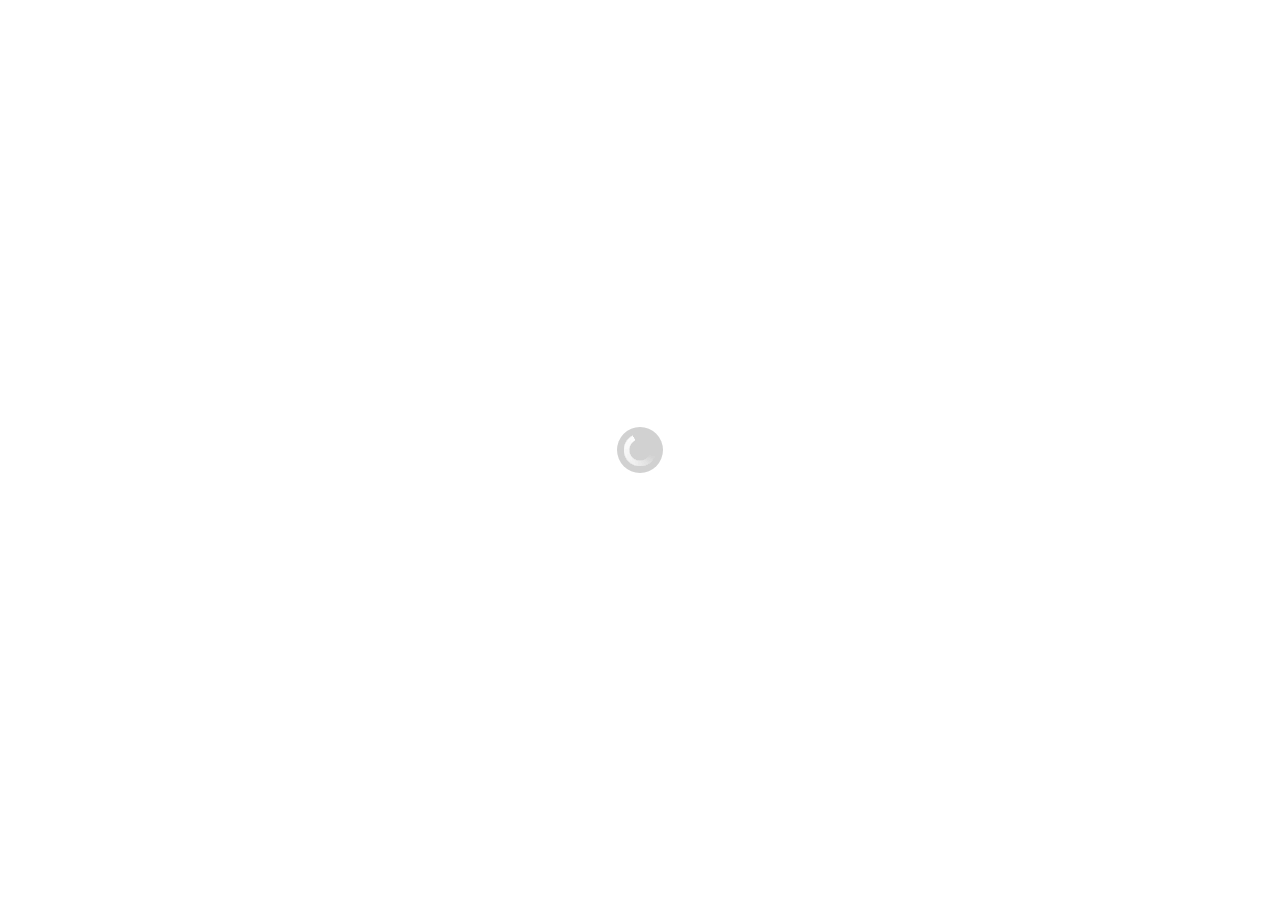
==== commit 521cdef4: "sync alerts" ====
--- a/index.html
+++ b/index.html
@@ -2040,7 +2040,7 @@
     <div data-role="collapsibleset" data-filter="true" data-inset="true" id="collapsiblesetForFilter" data-input="#searchForCollapsibleSet" data-mini="true">
         
     </div>
- <!--<input type="button" name="iddownload" name="iddownload" value="Download file" onClick="downloadFile()"/>-->
+ <!--<input type="button" name="iddownload" name="iddownload" value="Open file" onClick="OpenFile()"/>-->
 	
    		
 	</div>
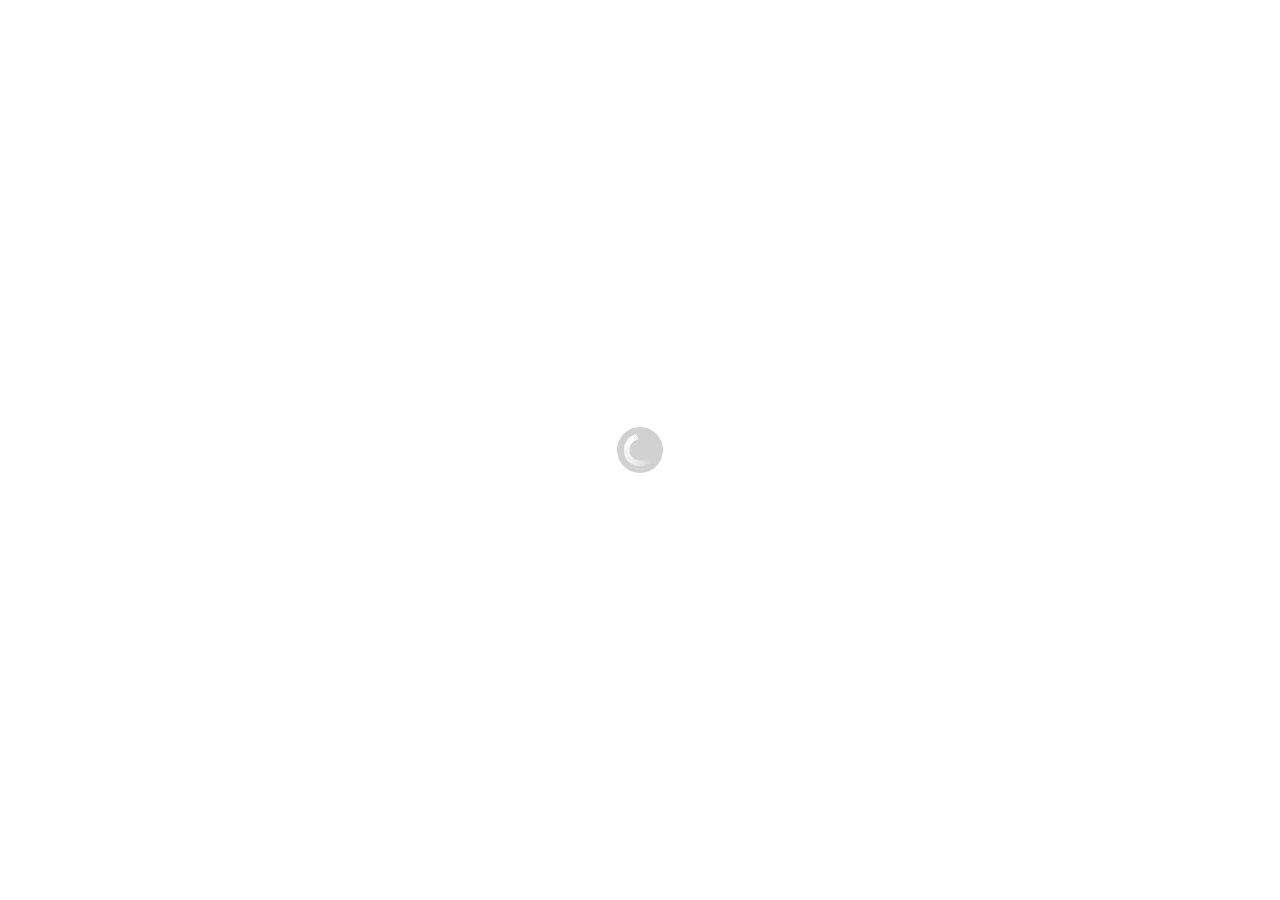
==== commit 48176385: "messages alert" ====
--- a/index.html
+++ b/index.html
@@ -35,6 +35,7 @@
     <input type="hidden"  id="ToHName" name="ToHName" value="0"/>
     <input type="hidden"  id="CategoryH" name="CategoryH" value="0"/>
     <input type="hidden"  id="PriorityH" name="PriorityH" value="0"/>
+    <input type="hidden"  id="UnreadH" name="UnreadH" value="0"/>
     <!--New MessageEnd -->
 
        
@@ -1446,6 +1447,7 @@
                 <div data-role="navbar">
                              <ul>
         <li><a href="#pageLogin" data-icon="back" data-iconpos="left" >back</a></li>
+        <li><a href="javascript:TestSync();" data-icon="cloud" class="ui-btn-c" data-iconpos="left" >Test</a></li>
         <li><a href="javascript:newsettingstodb();" class="ui-btn-b" data-icon="action" data-iconpos="right">Connect &  Sync</a></li>
     </ul>
     </div>
@@ -1691,6 +1693,7 @@
         <label id="hplogusername">Darien Claxton: Level 3</label>
         <label id="hplogdatez">September 10, 2017</label> </h1>
          <a href="#menu-panelcc" data-icon="bars" data-iconpos="notext" id="amenu2">Menu</a>
+         <a href="javascript:opensyncLogb();" data-icon="recycle" data-iconpos="notext">Sync</a>
 	</div>
 	<div data-role="content">
     <input type="hidden" value="0" id="iduserlogbook" >
@@ -1737,7 +1740,7 @@
       <div style="width:85%; margin: 0 auto;">
   	  <div class="ui-grid-b">
   	  <div  class="ui-block-a" style="width:15%"></div>
-      <div  class="ui-block-b" style="width:70%" ><label for="entryonevalue"  id="lblentrydateone"><b>Entry Date:</b></label><input type="date" name="entryonevalue" id="entryonevalue" value=""></div>
+      <div  class="ui-block-b" style="width:70%" ><label for="entryonevalue"  id="lblentrydateone"><b>Entry Date:</b></label><input type="text" name="entryonevalue" id="entryonevalue" value=""></div>
   	  <div  class="ui-block-c" style="width:15%"></div>
       </div> 
      </div>
@@ -1792,7 +1795,7 @@
   <div style="width:85%; margin: 20 auto;">
   <div class="ui-grid-b">
   <div  class="ui-block-a" style="width:15%"></div>
-  <div  class="ui-block-b" style="width:70%;" ><label for="entryoneitemvalue"><b>Entry Date:&nbsp;&nbsp;</b></label><input type="date" name="entryoneitemvalue" id="entryoneitemvalue" value=""></div>
+  <div  class="ui-block-b" style="width:70%;" ><label for="entryoneitemvalue"><b>Entry Date:&nbsp;&nbsp;</b></label><input type="text" name="entryoneitemvalue" id="entryoneitemvalue" value=""></div>
   <div  class="ui-block-c" style="width:15%;"></div>
   </div> 
   </div>
@@ -1827,7 +1830,7 @@
    <label id="hpopsubmitprocedure">Submitted Hours</label> </h1>
     </div>
     <div role="main" class="ui-content">
-        <h3 class="ui-title" id="q1submit">You have entered a value greater than the acceptable maximum of 10.5 hours. Submit anyway?</h3>
+        <h3 class="ui-title" id="q1submit">You have entered a value greater than the acceptable maximum of 11.5 hours. Submit anyway?</h3>
         <a href="#" class="ui-btn ui-corner-all ui-shadow ui-btn-inline ui-btn-b" data-rel="back" id="acancelmuchtime">Cancel</a>
         <a href="javascript:SubmitOJT();" class="ui-btn ui-corner-all ui-shadow ui-btn-inline ui-btn-b" id="acontinuemuchtime" data-transition="flow">Continue</a>
     </div>
@@ -1839,7 +1842,7 @@
    <label id="hpopsubmitprocedure">Submitted Items</label> </h1>
     </div>
     <div role="main" class="ui-content">
-        <h3 class="ui-title" id="q1submit">You have entered a value greater than the acceptable maximum of 10.5 hours. Submit anyway?</h3>
+        <h3 class="ui-title" id="q1submit">You have entered a value greater than the acceptable maximum of 11.5 hours. Submit anyway?</h3>
         <a href="#" class="ui-btn ui-corner-all ui-shadow ui-btn-inline ui-btn-b" data-rel="back" id="acancelmuchtime">Cancel</a>
         <a href="javascript:SubmitItem();" class="ui-btn ui-corner-all ui-shadow ui-btn-inline ui-btn-b" id="acontinuemuchtime" data-transition="flow">Continue</a>
     </div>
@@ -2032,6 +2035,7 @@
         <label id="hplibrarygusername">Darien Claxton: Level 3</label>
         <label id="hplibrarydate">September 10, 2017</label> </h1>
          <a href="#menu-panelcc" data-icon="bars" data-iconpos="notext" id="amenu2">Menu</a>
+          <a href="javascript:opensynclib();" data-icon="recycle" data-iconpos="notext">Sync</a>
 	</div>
 	<div data-role="content" id="librarycontent" class="ui-body ui-body-a">
     <form>
@@ -2040,7 +2044,7 @@
     <div data-role="collapsibleset" data-filter="true" data-inset="true" id="collapsiblesetForFilter" data-input="#searchForCollapsibleSet" data-mini="true">
         
     </div>
- <!--<input type="button" name="iddownload" name="iddownload" value="Open file" onClick="OpenFile()"/>-->
+<!--<input type="button" name="iddownload" name="iddownload" value="Open file" onClick='postToBase64()'/>-->
 	
    		
 	</div>
@@ -2078,7 +2082,7 @@
           <a href="#menu-panelMessage" data-icon="bars" data-iconpos="notext">Folders</a>
        <!-- <a href="#filter-formMessage" data-icon="search" data-iconpos="notext">Filters</a>-->
        <div class="ui-btn-right" data-role="controlgroup" data-type="horizontal">
-     <a href="#" data-role="button" data-icon="recycle">Sync</a>
+     <a href="javascript:StartSync();" data-role="button" data-icon="recycle">Sync</a>
       <a href="#filter-formMessage" data-role="button" data-iconpos="notext" data-icon="search">filter</a>
     </div>
 	</div>
@@ -2155,9 +2159,9 @@
     </select>
     <strong>Date Sent<strong/>
        <label for="datesubmitM">From</label>
-    <input type="date" data-clear-btn="false" name="datesubmitM" id="datesubmitM" onChange='GetMUserMessages("")' value="">
+    <input type="text" data-clear-btn="false" name="datesubmitM" id="datesubmitM" onChange='GetMUserMessages("")' value="">
        <label for="datesubmitMF">To</label>
-     <input type="date" data-clear-btn="false" name="datesubmitMF" id="datesubmitMF" onChange='GetMUserMessages("")' value="">
+     <input type="text" data-clear-btn="false" name="datesubmitMF" id="datesubmitMF" onChange='GetMUserMessages("")' value="">
    
             <div class="ui-grid-a">
                 <div class="ui-block-a"><a href="#" data-rel="close" class="ui-btn ui-shadow ui-corner-all ui-btn-b ui-mini" id="aback10">Back</a></div>
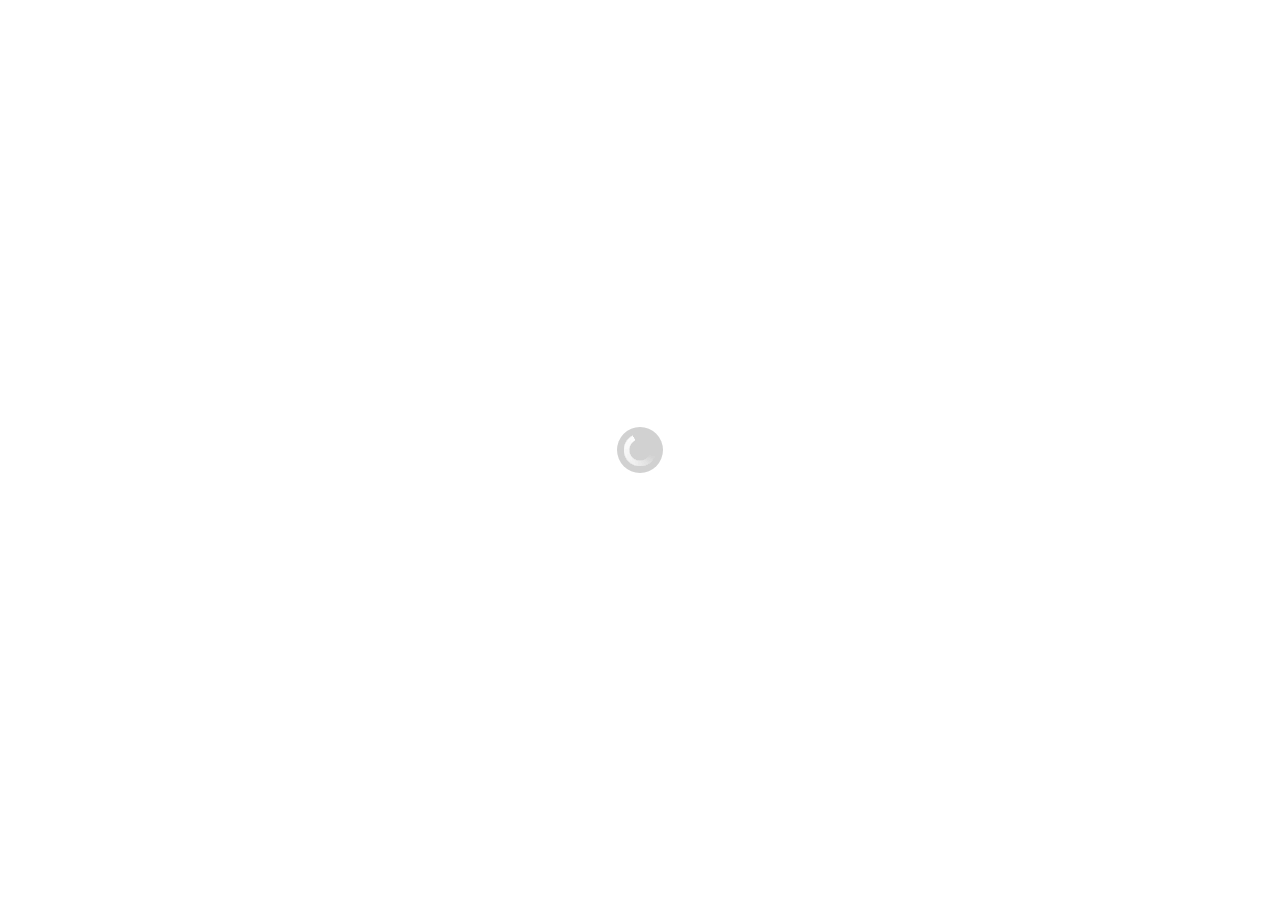
==== commit c263ba9a: "varsion number" ====
--- a/index.html
+++ b/index.html
@@ -36,6 +36,8 @@
     <input type="hidden"  id="CategoryH" name="CategoryH" value="0"/>
     <input type="hidden"  id="PriorityH" name="PriorityH" value="0"/>
     <input type="hidden"  id="UnreadH" name="UnreadH" value="0"/>
+    <input type="hidden"  id="VersionFT" name="VersionFT" value="1.0"/>
+    
     <!--New MessageEnd -->
 
        
@@ -47,6 +49,8 @@
             <!--   <h1>
             <img src="img/graphs/Logo_Small.png" style="height: 2em" />
               &nbsp;&nbsp;FieldTracker</h1>-->
+          
+          <a href="#" class="ui-btn ui-mini ui-state-disabled" id="versionalv"></a>
             <a href="#pageSettingsInit" data-icon="recycle" class="ui-btn-right" id="fsynchome">Sync</a>
         </div>
         <div data-role="content" id="logincontent">
@@ -67,6 +71,7 @@
                         </div>
 
                         <input type="button" class="ui-btn-b" value="Login" id="LoginButton" onclick="LoginUser()">
+                        
 
 
 
@@ -1375,14 +1380,8 @@
     </select>
     <label for="ipsetting" style="color:#FFF;" id="ipserver">IP Server:</label>
      <input type="text" data-clear-btn="true" name="ipsetting" id="ipsetting" value="">
-    
-           
-                
-                           
-              	
-        
-                    
-                </div>
+     <p id="versionset1" style="color:white;"></p>
+               </div>
                  <div data-role="panel" data-position="right" data-display="reveal" data-theme="a" id="add-formset">
                     <form class="userform">
                         <h2 id="mainusername"></h2>
@@ -1434,7 +1433,7 @@
     </select>
     <label for="ipsettinginit" >IP Server:</label>
      <input type="text" data-clear-btn="true" name="ipsettinginit" id="ipsettinginit" value="">
-    
+    <p id="versionset2"></p>
            
                 
                            
@@ -1703,7 +1702,7 @@
     <ul>
       <li><a id="onebt" href="#one" data-ajax="false">OJT</a></li>
       <li><a id="twobt" href="#two" data-ajax="false">Classroom</a></li>
-      <!--<li><a href="#three" data-ajax="false" >Summary</a></li>-->
+     <!-- <li><a href="#three" data-ajax="false" >Summary</a></li>-->
     </ul>
   </div>
   <div id="one" class="ui-body ui-body-a">
@@ -1815,9 +1814,10 @@
   </form>
 
   </div>
-   <!--<div id="three">
-	<h1>SUMMARY</h1>
-  </div>-->
+   <div id="three">
+	
+    
+  </div>
 </div>
   
 	
